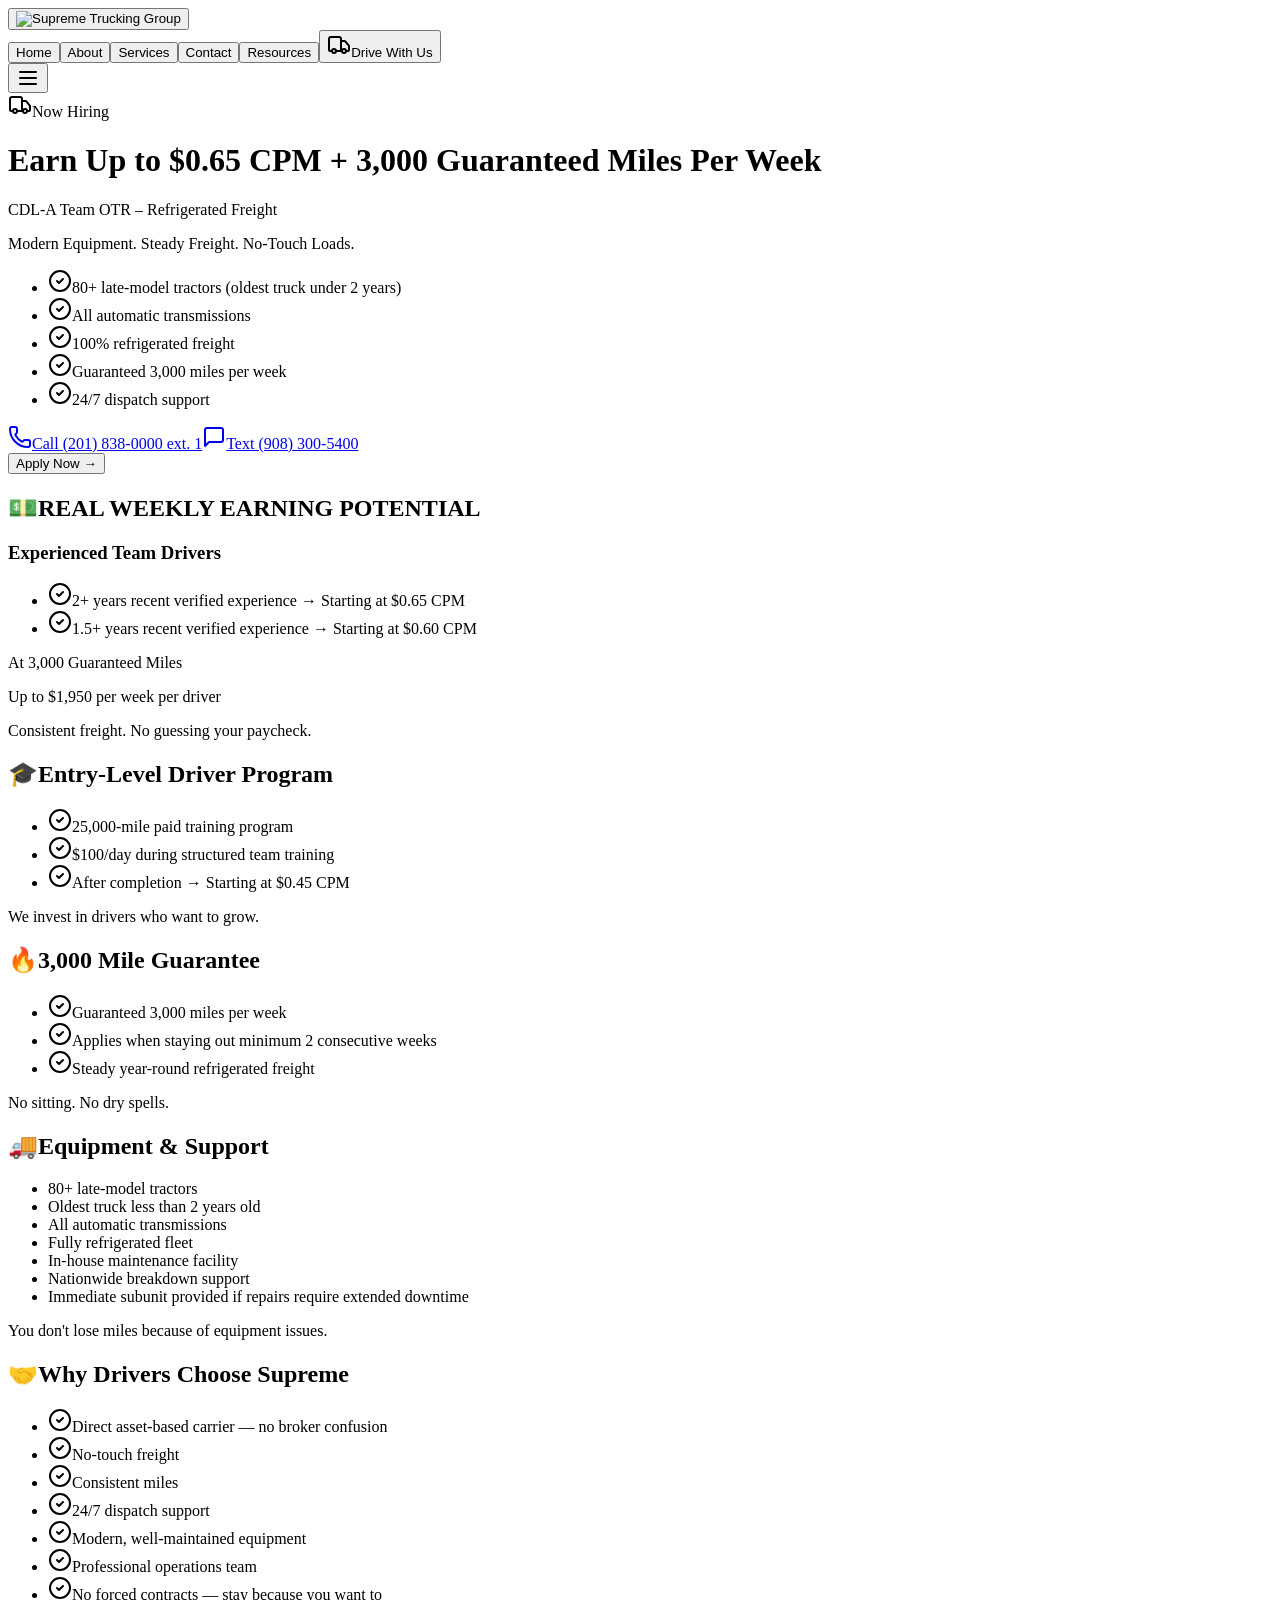
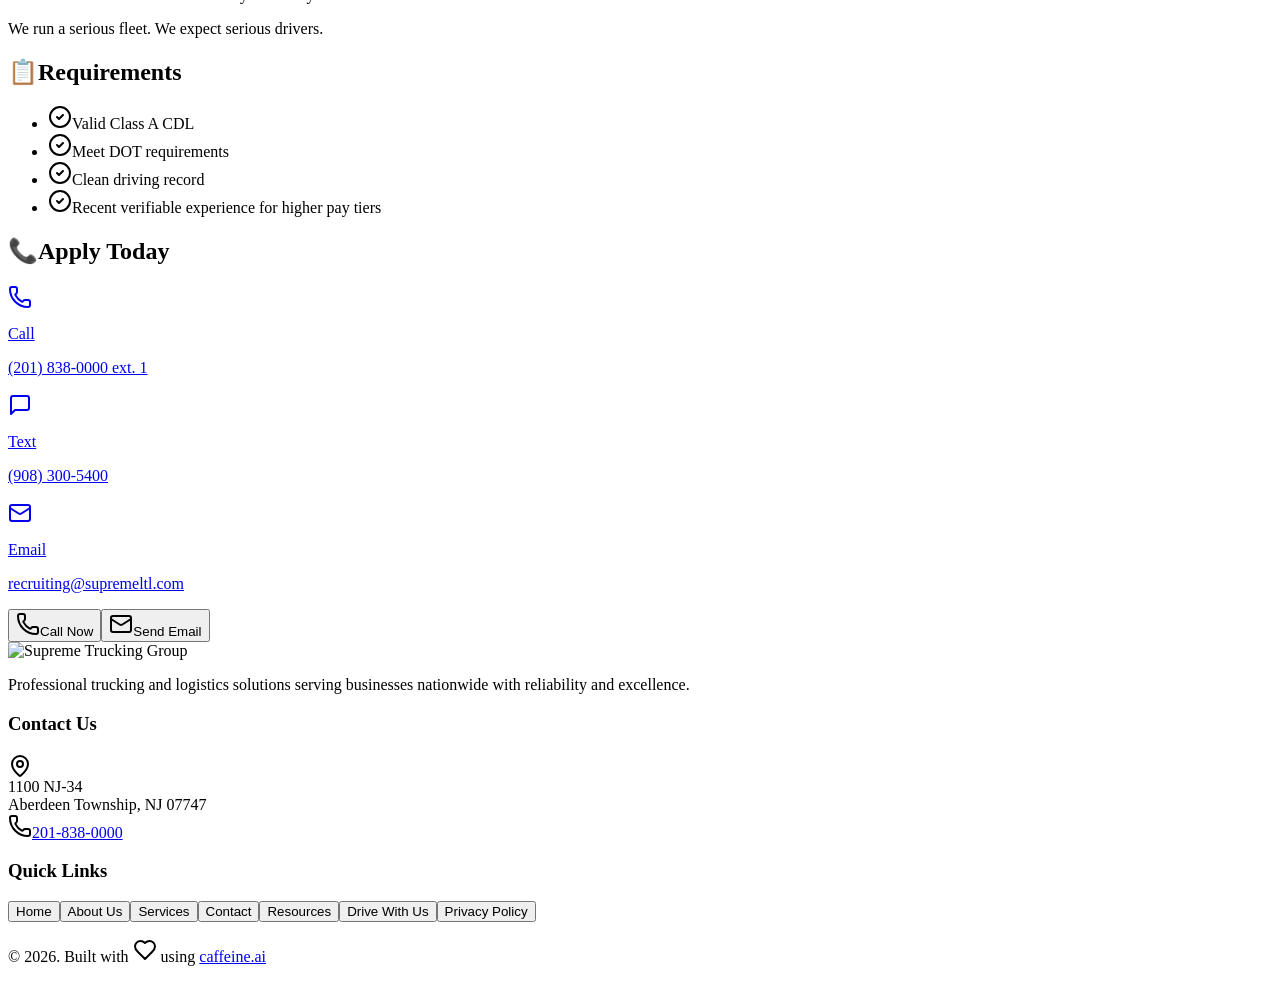
==== SupremeLTL/careers/index.html @ b7b1e4ec "Update index.html" ====
<!-- saved from url=(0049)/careers -->
<html lang="en"><head><meta http-equiv="Content-Type" content="text/html; charset=UTF-8">
        
        <meta name="viewport" content="width=device-width, initial-scale=1.0">
        <title>CDL-A Team OTR Driver Jobs | Supreme Trucking Group</title>
      <script type="module" crossorigin="" src="/drive-with-us_files/index-BeYLG9UZ.js.download"></script>
      <link rel="stylesheet" crossorigin="" href="/drive-with-us_files/index-cB8jgnHc.css">
    <script async="" defer="" src="/drive-with-us_files/umami-script.js.download" data-website-id="c6d905ec-b14b-4749-8429-66c4d7912e6f" data-host-url="https://api-gateway.umami.dev"></script><style type="text/css">:where(html[dir="ltr"]),:where([data-sonner-toaster][dir="ltr"]){--toast-icon-margin-start: -3px;--toast-icon-margin-end: 4px;--toast-svg-margin-start: -1px;--toast-svg-margin-end: 0px;--toast-button-margin-start: auto;--toast-button-margin-end: 0;--toast-close-button-start: 0;--toast-close-button-end: unset;--toast-close-button-transform: translate(-35%, -35%)}:where(html[dir="rtl"]),:where([data-sonner-toaster][dir="rtl"]){--toast-icon-margin-start: 4px;--toast-icon-margin-end: -3px;--toast-svg-margin-start: 0px;--toast-svg-margin-end: -1px;--toast-button-margin-start: 0;--toast-button-margin-end: auto;--toast-close-button-start: unset;--toast-close-button-end: 0;--toast-close-button-transform: translate(35%, -35%)}:where([data-sonner-toaster]){position:fixed;width:var(--width);font-family:ui-sans-serif,system-ui,-apple-system,BlinkMacSystemFont,Segoe UI,Roboto,Helvetica Neue,Arial,Noto Sans,sans-serif,Apple Color Emoji,Segoe UI Emoji,Segoe UI Symbol,Noto Color Emoji;--gray1: hsl(0, 0%, 99%);--gray2: hsl(0, 0%, 97.3%);--gray3: hsl(0, 0%, 95.1%);--gray4: hsl(0, 0%, 93%);--gray5: hsl(0, 0%, 90.9%);--gray6: hsl(0, 0%, 88.7%);--gray7: hsl(0, 0%, 85.8%);--gray8: hsl(0, 0%, 78%);--gray9: hsl(0, 0%, 56.1%);--gray10: hsl(0, 0%, 52.3%);--gray11: hsl(0, 0%, 43.5%);--gray12: hsl(0, 0%, 9%);--border-radius: 8px;box-sizing:border-box;padding:0;margin:0;list-style:none;outline:none;z-index:999999999;transition:transform .4s ease}:where([data-sonner-toaster][data-lifted="true"]){transform:translateY(-10px)}@media (hover: none) and (pointer: coarse){:where([data-sonner-toaster][data-lifted="true"]){transform:none}}:where([data-sonner-toaster][data-x-position="right"]){right:var(--offset-right)}:where([data-sonner-toaster][data-x-position="left"]){left:var(--offset-left)}:where([data-sonner-toaster][data-x-position="center"]){left:50%;transform:translate(-50%)}:where([data-sonner-toaster][data-y-position="top"]){top:var(--offset-top)}:where([data-sonner-toaster][data-y-position="bottom"]){bottom:var(--offset-bottom)}:where([data-sonner-toast]){--y: translateY(100%);--lift-amount: calc(var(--lift) * var(--gap));z-index:var(--z-index);position:absolute;opacity:0;transform:var(--y);filter:blur(0);touch-action:none;transition:transform .4s,opacity .4s,height .4s,box-shadow .2s;box-sizing:border-box;outline:none;overflow-wrap:anywhere}:where([data-sonner-toast][data-styled="true"]){padding:16px;background:var(--normal-bg);border:1px solid var(--normal-border);color:var(--normal-text);border-radius:var(--border-radius);box-shadow:0 4px 12px #0000001a;width:var(--width);font-size:13px;display:flex;align-items:center;gap:6px}:where([data-sonner-toast]:focus-visible){box-shadow:0 4px 12px #0000001a,0 0 0 2px #0003}:where([data-sonner-toast][data-y-position="top"]){top:0;--y: translateY(-100%);--lift: 1;--lift-amount: calc(1 * var(--gap))}:where([data-sonner-toast][data-y-position="bottom"]){bottom:0;--y: translateY(100%);--lift: -1;--lift-amount: calc(var(--lift) * var(--gap))}:where([data-sonner-toast]) :where([data-description]){font-weight:400;line-height:1.4;color:inherit}:where([data-sonner-toast]) :where([data-title]){font-weight:500;line-height:1.5;color:inherit}:where([data-sonner-toast]) :where([data-icon]){display:flex;height:16px;width:16px;position:relative;justify-content:flex-start;align-items:center;flex-shrink:0;margin-left:var(--toast-icon-margin-start);margin-right:var(--toast-icon-margin-end)}:where([data-sonner-toast][data-promise="true"]) :where([data-icon])>svg{opacity:0;transform:scale(.8);transform-origin:center;animation:sonner-fade-in .3s ease forwards}:where([data-sonner-toast]) :where([data-icon])>*{flex-shrink:0}:where([data-sonner-toast]) :where([data-icon]) svg{margin-left:var(--toast-svg-margin-start);margin-right:var(--toast-svg-margin-end)}:where([data-sonner-toast]) :where([data-content]){display:flex;flex-direction:column;gap:2px}[data-sonner-toast][data-styled=true] [data-button]{border-radius:4px;padding-left:8px;padding-right:8px;height:24px;font-size:12px;color:var(--normal-bg);background:var(--normal-text);margin-left:var(--toast-button-margin-start);margin-right:var(--toast-button-margin-end);border:none;cursor:pointer;outline:none;display:flex;align-items:center;flex-shrink:0;transition:opacity .4s,box-shadow .2s}:where([data-sonner-toast]) :where([data-button]):focus-visible{box-shadow:0 0 0 2px #0006}:where([data-sonner-toast]) :where([data-button]):first-of-type{margin-left:var(--toast-button-margin-start);margin-right:var(--toast-button-margin-end)}:where([data-sonner-toast]) :where([data-cancel]){color:var(--normal-text);background:rgba(0,0,0,.08)}:where([data-sonner-toast][data-theme="dark"]) :where([data-cancel]){background:rgba(255,255,255,.3)}:where([data-sonner-toast]) :where([data-close-button]){position:absolute;left:var(--toast-close-button-start);right:var(--toast-close-button-end);top:0;height:20px;width:20px;display:flex;justify-content:center;align-items:center;padding:0;color:var(--gray12);border:1px solid var(--gray4);transform:var(--toast-close-button-transform);border-radius:50%;cursor:pointer;z-index:1;transition:opacity .1s,background .2s,border-color .2s}[data-sonner-toast] [data-close-button]{background:var(--gray1)}:where([data-sonner-toast]) :where([data-close-button]):focus-visible{box-shadow:0 4px 12px #0000001a,0 0 0 2px #0003}:where([data-sonner-toast]) :where([data-disabled="true"]){cursor:not-allowed}:where([data-sonner-toast]):hover :where([data-close-button]):hover{background:var(--gray2);border-color:var(--gray5)}:where([data-sonner-toast][data-swiping="true"]):before{content:"";position:absolute;left:-50%;right:-50%;height:100%;z-index:-1}:where([data-sonner-toast][data-y-position="top"][data-swiping="true"]):before{bottom:50%;transform:scaleY(3) translateY(50%)}:where([data-sonner-toast][data-y-position="bottom"][data-swiping="true"]):before{top:50%;transform:scaleY(3) translateY(-50%)}:where([data-sonner-toast][data-swiping="false"][data-removed="true"]):before{content:"";position:absolute;inset:0;transform:scaleY(2)}:where([data-sonner-toast]):after{content:"";position:absolute;left:0;height:calc(var(--gap) + 1px);bottom:100%;width:100%}:where([data-sonner-toast][data-mounted="true"]){--y: translateY(0);opacity:1}:where([data-sonner-toast][data-expanded="false"][data-front="false"]){--scale: var(--toasts-before) * .05 + 1;--y: translateY(calc(var(--lift-amount) * var(--toasts-before))) scale(calc(-1 * var(--scale)));height:var(--front-toast-height)}:where([data-sonner-toast])>*{transition:opacity .4s}:where([data-sonner-toast][data-expanded="false"][data-front="false"][data-styled="true"])>*{opacity:0}:where([data-sonner-toast][data-visible="false"]){opacity:0;pointer-events:none}:where([data-sonner-toast][data-mounted="true"][data-expanded="true"]){--y: translateY(calc(var(--lift) * var(--offset)));height:var(--initial-height)}:where([data-sonner-toast][data-removed="true"][data-front="true"][data-swipe-out="false"]){--y: translateY(calc(var(--lift) * -100%));opacity:0}:where([data-sonner-toast][data-removed="true"][data-front="false"][data-swipe-out="false"][data-expanded="true"]){--y: translateY(calc(var(--lift) * var(--offset) + var(--lift) * -100%));opacity:0}:where([data-sonner-toast][data-removed="true"][data-front="false"][data-swipe-out="false"][data-expanded="false"]){--y: translateY(40%);opacity:0;transition:transform .5s,opacity .2s}:where([data-sonner-toast][data-removed="true"][data-front="false"]):before{height:calc(var(--initial-height) + 20%)}[data-sonner-toast][data-swiping=true]{transform:var(--y) translateY(var(--swipe-amount-y, 0px)) translate(var(--swipe-amount-x, 0px));transition:none}[data-sonner-toast][data-swiped=true]{user-select:none}[data-sonner-toast][data-swipe-out=true][data-y-position=bottom],[data-sonner-toast][data-swipe-out=true][data-y-position=top]{animation-duration:.2s;animation-timing-function:ease-out;animation-fill-mode:forwards}[data-sonner-toast][data-swipe-out=true][data-swipe-direction=left]{animation-name:swipe-out-left}[data-sonner-toast][data-swipe-out=true][data-swipe-direction=right]{animation-name:swipe-out-right}[data-sonner-toast][data-swipe-out=true][data-swipe-direction=up]{animation-name:swipe-out-up}[data-sonner-toast][data-swipe-out=true][data-swipe-direction=down]{animation-name:swipe-out-down}@keyframes swipe-out-left{0%{transform:var(--y) translate(var(--swipe-amount-x));opacity:1}to{transform:var(--y) translate(calc(var(--swipe-amount-x) - 100%));opacity:0}}@keyframes swipe-out-right{0%{transform:var(--y) translate(var(--swipe-amount-x));opacity:1}to{transform:var(--y) translate(calc(var(--swipe-amount-x) + 100%));opacity:0}}@keyframes swipe-out-up{0%{transform:var(--y) translateY(var(--swipe-amount-y));opacity:1}to{transform:var(--y) translateY(calc(var(--swipe-amount-y) - 100%));opacity:0}}@keyframes swipe-out-down{0%{transform:var(--y) translateY(var(--swipe-amount-y));opacity:1}to{transform:var(--y) translateY(calc(var(--swipe-amount-y) + 100%));opacity:0}}@media (max-width: 600px){[data-sonner-toaster]{position:fixed;right:var(--mobile-offset-right);left:var(--mobile-offset-left);width:100%}[data-sonner-toaster][dir=rtl]{left:calc(var(--mobile-offset-left) * -1)}[data-sonner-toaster] [data-sonner-toast]{left:0;right:0;width:calc(100% - var(--mobile-offset-left) * 2)}[data-sonner-toaster][data-x-position=left]{left:var(--mobile-offset-left)}[data-sonner-toaster][data-y-position=bottom]{bottom:var(--mobile-offset-bottom)}[data-sonner-toaster][data-y-position=top]{top:var(--mobile-offset-top)}[data-sonner-toaster][data-x-position=center]{left:var(--mobile-offset-left);right:var(--mobile-offset-right);transform:none}}[data-sonner-toaster][data-theme=light]{--normal-bg: #fff;--normal-border: var(--gray4);--normal-text: var(--gray12);--success-bg: hsl(143, 85%, 96%);--success-border: hsl(145, 92%, 91%);--success-text: hsl(140, 100%, 27%);--info-bg: hsl(208, 100%, 97%);--info-border: hsl(221, 91%, 91%);--info-text: hsl(210, 92%, 45%);--warning-bg: hsl(49, 100%, 97%);--warning-border: hsl(49, 91%, 91%);--warning-text: hsl(31, 92%, 45%);--error-bg: hsl(359, 100%, 97%);--error-border: hsl(359, 100%, 94%);--error-text: hsl(360, 100%, 45%)}[data-sonner-toaster][data-theme=light] [data-sonner-toast][data-invert=true]{--normal-bg: #000;--normal-border: hsl(0, 0%, 20%);--normal-text: var(--gray1)}[data-sonner-toaster][data-theme=dark] [data-sonner-toast][data-invert=true]{--normal-bg: #fff;--normal-border: var(--gray3);--normal-text: var(--gray12)}[data-sonner-toaster][data-theme=dark]{--normal-bg: #000;--normal-bg-hover: hsl(0, 0%, 12%);--normal-border: hsl(0, 0%, 20%);--normal-border-hover: hsl(0, 0%, 25%);--normal-text: var(--gray1);--success-bg: hsl(150, 100%, 6%);--success-border: hsl(147, 100%, 12%);--success-text: hsl(150, 86%, 65%);--info-bg: hsl(215, 100%, 6%);--info-border: hsl(223, 100%, 12%);--info-text: hsl(216, 87%, 65%);--warning-bg: hsl(64, 100%, 6%);--warning-border: hsl(60, 100%, 12%);--warning-text: hsl(46, 87%, 65%);--error-bg: hsl(358, 76%, 10%);--error-border: hsl(357, 89%, 16%);--error-text: hsl(358, 100%, 81%)}[data-sonner-toaster][data-theme=dark] [data-sonner-toast] [data-close-button]{background:var(--normal-bg);border-color:var(--normal-border);color:var(--normal-text)}[data-sonner-toaster][data-theme=dark] [data-sonner-toast] [data-close-button]:hover{background:var(--normal-bg-hover);border-color:var(--normal-border-hover)}[data-rich-colors=true][data-sonner-toast][data-type=success],[data-rich-colors=true][data-sonner-toast][data-type=success] [data-close-button]{background:var(--success-bg);border-color:var(--success-border);color:var(--success-text)}[data-rich-colors=true][data-sonner-toast][data-type=info],[data-rich-colors=true][data-sonner-toast][data-type=info] [data-close-button]{background:var(--info-bg);border-color:var(--info-border);color:var(--info-text)}[data-rich-colors=true][data-sonner-toast][data-type=warning],[data-rich-colors=true][data-sonner-toast][data-type=warning] [data-close-button]{background:var(--warning-bg);border-color:var(--warning-border);color:var(--warning-text)}[data-rich-colors=true][data-sonner-toast][data-type=error],[data-rich-colors=true][data-sonner-toast][data-type=error] [data-close-button]{background:var(--error-bg);border-color:var(--error-border);color:var(--error-text)}.sonner-loading-wrapper{--size: 16px;height:var(--size);width:var(--size);position:absolute;inset:0;z-index:10}.sonner-loading-wrapper[data-visible=false]{transform-origin:center;animation:sonner-fade-out .2s ease forwards}.sonner-spinner{position:relative;top:50%;left:50%;height:var(--size);width:var(--size)}.sonner-loading-bar{animation:sonner-spin 1.2s linear infinite;background:var(--gray11);border-radius:6px;height:8%;left:-10%;position:absolute;top:-3.9%;width:24%}.sonner-loading-bar:nth-child(1){animation-delay:-1.2s;transform:rotate(.0001deg) translate(146%)}.sonner-loading-bar:nth-child(2){animation-delay:-1.1s;transform:rotate(30deg) translate(146%)}.sonner-loading-bar:nth-child(3){animation-delay:-1s;transform:rotate(60deg) translate(146%)}.sonner-loading-bar:nth-child(4){animation-delay:-.9s;transform:rotate(90deg) translate(146%)}.sonner-loading-bar:nth-child(5){animation-delay:-.8s;transform:rotate(120deg) translate(146%)}.sonner-loading-bar:nth-child(6){animation-delay:-.7s;transform:rotate(150deg) translate(146%)}.sonner-loading-bar:nth-child(7){animation-delay:-.6s;transform:rotate(180deg) translate(146%)}.sonner-loading-bar:nth-child(8){animation-delay:-.5s;transform:rotate(210deg) translate(146%)}.sonner-loading-bar:nth-child(9){animation-delay:-.4s;transform:rotate(240deg) translate(146%)}.sonner-loading-bar:nth-child(10){animation-delay:-.3s;transform:rotate(270deg) translate(146%)}.sonner-loading-bar:nth-child(11){animation-delay:-.2s;transform:rotate(300deg) translate(146%)}.sonner-loading-bar:nth-child(12){animation-delay:-.1s;transform:rotate(330deg) translate(146%)}@keyframes sonner-fade-in{0%{opacity:0;transform:scale(.8)}to{opacity:1;transform:scale(1)}}@keyframes sonner-fade-out{0%{opacity:1;transform:scale(1)}to{opacity:0;transform:scale(.8)}}@keyframes sonner-spin{0%{opacity:1}to{opacity:.15}}@media (prefers-reduced-motion){[data-sonner-toast],[data-sonner-toast]>*,.sonner-loading-bar{transition:none!important;animation:none!important}}.sonner-loader{position:absolute;top:50%;left:50%;transform:translate(-50%,-50%);transform-origin:center;transition:opacity .2s,transform .2s}.sonner-loader[data-visible=false]{opacity:0;transform:scale(.8) translate(-50%,-50%)}
</style><script type="application/ld+json">
{
  "@context": "https://schema.org",
  "@type": "JobPosting",
  "title": "CDL-A Team OTR Driver – Refrigerated Freight",
  "description": "Supreme Trucking Group is hiring CDL-A Team OTR drivers for refrigerated freight routes nationwide. Earn up to $0.65 CPM with 3,000 guaranteed miles per week. No-touch freight.",
  "datePosted": "2026-03-05",
  "validThrough": "2026-06-30T23:59:59-04:00",
  "employmentType": "FULL_TIME",
  "directApply": true,
  "totalJobOpenings": 40,
  "hiringOrganization": {
    "@type": "Organization",
    "name": "Supreme Trucking Group",
    "sameAs": "https://supremeltl.com"
  },
  "jobLocation": {
    "@type": "Place",
    "address": {
      "@type": "PostalAddress",
        "streetAddress": "1100 NJ-34",
        "postalCode": "07747"
      "addressLocality": "Aberdeen Township",
      "addressRegion": "NJ",
      "addressCountry": "US"
    }
  },
  "url": "https://supremeltl.com/careers/",
  "baseSalary": {
    "@type": "MonetaryAmount",
    "currency": "USD",
    "value": {
      "@type": "QuantitativeValue",
      "minValue": 0.45,
      "maxValue": 0.65,
      "unitText": "MILE"
    }
  }
}
</script></head>
    <body>
        <div id="root"><div class="min-h-screen bg-background"><header class="fixed top-0 left-0 right-0 z-50 bg-background/95 backdrop-blur-sm border-b border-border shadow-sm"><div class="max-w-7xl mx-auto px-4 sm:px-6 lg:px-8"><div class="flex items-center justify-between h-16"><button class="flex items-center gap-2 hover:opacity-80 transition-opacity"><img alt="Supreme Trucking Group" class="h-10 w-auto" src="/drive-with-us_files/supreme-trucking-logo-corrected-transparent.dim_300x150.png"></button><nav class="hidden md:flex items-center gap-6"><button class="text-sm font-medium text-foreground hover:text-primary transition-colors">Home</button><button class="text-sm font-medium text-foreground hover:text-primary transition-colors">About</button><button class="text-sm font-medium text-foreground hover:text-primary transition-colors">Services</button><button class="text-sm font-medium text-foreground hover:text-primary transition-colors">Contact</button><button class="text-sm font-medium text-foreground hover:text-primary transition-colors">Resources</button><button class="flex items-center gap-1.5 text-sm font-semibold text-white bg-primary hover:bg-primary/90 transition-colors px-4 py-2 rounded-md"><svg xmlns="http://www.w3.org/2000/svg" width="24" height="24" viewBox="0 0 24 24" fill="none" stroke="currentColor" stroke-width="2" stroke-linecap="round" stroke-linejoin="round" class="lucide lucide-truck h-4 w-4" aria-hidden="true"><path d="M14 18V6a2 2 0 0 0-2-2H4a2 2 0 0 0-2 2v11a1 1 0 0 0 1 1h2"></path><path d="M15 18H9"></path><path d="M19 18h2a1 1 0 0 0 1-1v-3.65a1 1 0 0 0-.22-.624l-3.48-4.35A1 1 0 0 0 17.52 8H14"></path><circle cx="17" cy="18" r="2"></circle><circle cx="7" cy="18" r="2"></circle></svg>Drive With Us</button></nav><button class="md:hidden p-2 rounded-md text-foreground hover:text-primary transition-colors"><svg xmlns="http://www.w3.org/2000/svg" width="24" height="24" viewBox="0 0 24 24" fill="none" stroke="currentColor" stroke-width="2" stroke-linecap="round" stroke-linejoin="round" class="lucide lucide-menu" aria-hidden="true"><path d="M4 12h16"></path><path d="M4 18h16"></path><path d="M4 6h16"></path></svg></button></div></div></header><main><div class="min-h-screen bg-background"><div class="container mx-auto px-4 py-24"><div class="max-w-3xl mx-auto space-y-6"><div class="bg-primary text-primary-foreground rounded-2xl p-8 md:p-12 shadow-lg"><div class="flex items-center gap-2 mb-3"><svg xmlns="http://www.w3.org/2000/svg" width="24" height="24" viewBox="0 0 24 24" fill="none" stroke="currentColor" stroke-width="2" stroke-linecap="round" stroke-linejoin="round" class="lucide lucide-truck w-6 h-6 opacity-80" aria-hidden="true"><path d="M14 18V6a2 2 0 0 0-2-2H4a2 2 0 0 0-2 2v11a1 1 0 0 0 1 1h2"></path><path d="M15 18H9"></path><path d="M19 18h2a1 1 0 0 0 1-1v-3.65a1 1 0 0 0-.22-.624l-3.48-4.35A1 1 0 0 0 17.52 8H14"></path><circle cx="17" cy="18" r="2"></circle><circle cx="7" cy="18" r="2"></circle></svg><span class="text-sm font-semibold uppercase tracking-widest opacity-80">Now Hiring</span></div><h1 class="text-3xl md:text-4xl lg:text-5xl font-extrabold leading-tight mb-3">Earn Up to $0.65 CPM + 3,000 Guaranteed Miles Per Week</h1><p class="text-xl md:text-2xl font-bold opacity-90 mb-2">CDL-A Team OTR – Refrigerated Freight</p><p class="text-base md:text-lg opacity-80 mb-6">Modern Equipment. Steady Freight. No-Touch Loads.</p><ul class="space-y-2 mb-8"><li class="flex items-start gap-3"><svg xmlns="http://www.w3.org/2000/svg" width="24" height="24" viewBox="0 0 24 24" fill="none" stroke="currentColor" stroke-width="2" stroke-linecap="round" stroke-linejoin="round" class="lucide lucide-circle-check w-5 h-5 flex-shrink-0 mt-0.5 opacity-90" aria-hidden="true"><circle cx="12" cy="12" r="10"></circle><path d="m9 12 2 2 4-4"></path></svg><span class="font-medium">80+ late-model tractors (oldest truck under 2 years)</span></li><li class="flex items-start gap-3"><svg xmlns="http://www.w3.org/2000/svg" width="24" height="24" viewBox="0 0 24 24" fill="none" stroke="currentColor" stroke-width="2" stroke-linecap="round" stroke-linejoin="round" class="lucide lucide-circle-check w-5 h-5 flex-shrink-0 mt-0.5 opacity-90" aria-hidden="true"><circle cx="12" cy="12" r="10"></circle><path d="m9 12 2 2 4-4"></path></svg><span class="font-medium">All automatic transmissions</span></li><li class="flex items-start gap-3"><svg xmlns="http://www.w3.org/2000/svg" width="24" height="24" viewBox="0 0 24 24" fill="none" stroke="currentColor" stroke-width="2" stroke-linecap="round" stroke-linejoin="round" class="lucide lucide-circle-check w-5 h-5 flex-shrink-0 mt-0.5 opacity-90" aria-hidden="true"><circle cx="12" cy="12" r="10"></circle><path d="m9 12 2 2 4-4"></path></svg><span class="font-medium">100% refrigerated freight</span></li><li class="flex items-start gap-3"><svg xmlns="http://www.w3.org/2000/svg" width="24" height="24" viewBox="0 0 24 24" fill="none" stroke="currentColor" stroke-width="2" stroke-linecap="round" stroke-linejoin="round" class="lucide lucide-circle-check w-5 h-5 flex-shrink-0 mt-0.5 opacity-90" aria-hidden="true"><circle cx="12" cy="12" r="10"></circle><path d="m9 12 2 2 4-4"></path></svg><span class="font-medium">Guaranteed 3,000 miles per week</span></li><li class="flex items-start gap-3"><svg xmlns="http://www.w3.org/2000/svg" width="24" height="24" viewBox="0 0 24 24" fill="none" stroke="currentColor" stroke-width="2" stroke-linecap="round" stroke-linejoin="round" class="lucide lucide-circle-check w-5 h-5 flex-shrink-0 mt-0.5 opacity-90" aria-hidden="true"><circle cx="12" cy="12" r="10"></circle><path d="m9 12 2 2 4-4"></path></svg><span class="font-medium">24/7 dispatch support</span></li></ul><div class="flex flex-col sm:flex-row gap-3 mb-6"><a href="tel:+12018380000" class="flex items-center gap-2 bg-primary-foreground/10 hover:bg-primary-foreground/20 transition-colors rounded-lg px-4 py-3 font-semibold"><svg xmlns="http://www.w3.org/2000/svg" width="24" height="24" viewBox="0 0 24 24" fill="none" stroke="currentColor" stroke-width="2" stroke-linecap="round" stroke-linejoin="round" class="lucide lucide-phone w-4 h-4" aria-hidden="true"><path d="M13.832 16.568a1 1 0 0 0 1.213-.303l.355-.465A2 2 0 0 1 17 15h3a2 2 0 0 1 2 2v3a2 2 0 0 1-2 2A18 18 0 0 1 2 4a2 2 0 0 1 2-2h3a2 2 0 0 1 2 2v3a2 2 0 0 1-.8 1.6l-.468.351a1 1 0 0 0-.292 1.233 14 14 0 0 0 6.392 6.384"></path></svg>Call (201) 838-0000 ext. 1</a><a href="sms:+19083005400" class="flex items-center gap-2 bg-primary-foreground/10 hover:bg-primary-foreground/20 transition-colors rounded-lg px-4 py-3 font-semibold"><svg xmlns="http://www.w3.org/2000/svg" width="24" height="24" viewBox="0 0 24 24" fill="none" stroke="currentColor" stroke-width="2" stroke-linecap="round" stroke-linejoin="round" class="lucide lucide-message-square w-4 h-4" aria-hidden="true"><path d="M21 15a2 2 0 0 1-2 2H7l-4 4V5a2 2 0 0 1 2-2h14a2 2 0 0 1 2 2z"></path></svg>Text (908) 300-5400</a></div><button data-slot="button" class="inline-flex items-center justify-center gap-2 whitespace-nowrap transition-all disabled:pointer-events-none disabled:opacity-50 [&amp;_svg]:pointer-events-none [&amp;_svg:not([class*=&#39;size-&#39;])]:size-4 shrink-0 [&amp;_svg]:shrink-0 outline-none focus-visible:border-ring focus-visible:ring-ring/50 focus-visible:ring-[3px] aria-invalid:ring-destructive/20 dark:aria-invalid:ring-destructive/40 aria-invalid:border-destructive bg-secondary text-secondary-foreground shadow-xs hover:bg-secondary/80 h-10 rounded-md px-6 has-[&gt;svg]:px-4 font-bold text-base">Apply Now →</button></div><div class="bg-card border border-border rounded-xl p-6 md:p-8 shadow-sm"><h2 class="text-xl md:text-2xl font-bold text-foreground mb-5 flex items-center gap-2"><span aria-hidden="true">💵</span><span>REAL WEEKLY EARNING POTENTIAL</span></h2><div class="space-y-5"><div><h3 class="font-bold text-foreground text-lg mb-3">Experienced Team Drivers</h3><ul class="space-y-2 mb-4"><li class="flex items-start gap-3"><svg xmlns="http://www.w3.org/2000/svg" width="24" height="24" viewBox="0 0 24 24" fill="none" stroke="currentColor" stroke-width="2" stroke-linecap="round" stroke-linejoin="round" class="lucide lucide-circle-check w-5 h-5 text-primary flex-shrink-0 mt-0.5" aria-hidden="true"><circle cx="12" cy="12" r="10"></circle><path d="m9 12 2 2 4-4"></path></svg><span class="text-foreground">2+ years recent verified experience → Starting at $0.65 CPM</span></li><li class="flex items-start gap-3"><svg xmlns="http://www.w3.org/2000/svg" width="24" height="24" viewBox="0 0 24 24" fill="none" stroke="currentColor" stroke-width="2" stroke-linecap="round" stroke-linejoin="round" class="lucide lucide-circle-check w-5 h-5 text-primary flex-shrink-0 mt-0.5" aria-hidden="true"><circle cx="12" cy="12" r="10"></circle><path d="m9 12 2 2 4-4"></path></svg><span class="text-foreground">1.5+ years recent verified experience → Starting at $0.60 CPM</span></li></ul></div><div class="bg-primary/8 border border-primary/20 rounded-lg p-5"><p class="text-sm font-semibold text-primary uppercase tracking-wide mb-2">At 3,000 Guaranteed Miles</p><p class="text-3xl font-extrabold text-foreground mb-1">Up to $1,950 <span class="text-lg font-semibold text-muted-foreground">per week per driver</span></p><p class="text-muted-foreground text-sm mt-2">Consistent freight. No guessing your paycheck.</p></div></div></div><div class="bg-card border border-border rounded-xl p-6 md:p-8 shadow-sm"><h2 class="text-xl md:text-2xl font-bold text-foreground mb-5 flex items-center gap-2"><span aria-hidden="true">🎓</span><span>Entry-Level Driver Program</span></h2><ul class="space-y-3 mb-4"><li class="flex items-start gap-3"><svg xmlns="http://www.w3.org/2000/svg" width="24" height="24" viewBox="0 0 24 24" fill="none" stroke="currentColor" stroke-width="2" stroke-linecap="round" stroke-linejoin="round" class="lucide lucide-circle-check w-5 h-5 text-primary flex-shrink-0 mt-0.5" aria-hidden="true"><circle cx="12" cy="12" r="10"></circle><path d="m9 12 2 2 4-4"></path></svg><span class="text-foreground">25,000-mile paid training program</span></li><li class="flex items-start gap-3"><svg xmlns="http://www.w3.org/2000/svg" width="24" height="24" viewBox="0 0 24 24" fill="none" stroke="currentColor" stroke-width="2" stroke-linecap="round" stroke-linejoin="round" class="lucide lucide-circle-check w-5 h-5 text-primary flex-shrink-0 mt-0.5" aria-hidden="true"><circle cx="12" cy="12" r="10"></circle><path d="m9 12 2 2 4-4"></path></svg><span class="text-foreground">$100/day during structured team training</span></li><li class="flex items-start gap-3"><svg xmlns="http://www.w3.org/2000/svg" width="24" height="24" viewBox="0 0 24 24" fill="none" stroke="currentColor" stroke-width="2" stroke-linecap="round" stroke-linejoin="round" class="lucide lucide-circle-check w-5 h-5 text-primary flex-shrink-0 mt-0.5" aria-hidden="true"><circle cx="12" cy="12" r="10"></circle><path d="m9 12 2 2 4-4"></path></svg><span class="text-foreground">After completion → Starting at $0.45 CPM</span></li></ul><p class="text-muted-foreground italic">We invest in drivers who want to grow.</p></div><div class="bg-card border border-border rounded-xl p-6 md:p-8 shadow-sm"><h2 class="text-xl md:text-2xl font-bold text-foreground mb-5 flex items-center gap-2"><span aria-hidden="true">🔥</span><span>3,000 Mile Guarantee</span></h2><ul class="space-y-3 mb-4"><li class="flex items-start gap-3"><svg xmlns="http://www.w3.org/2000/svg" width="24" height="24" viewBox="0 0 24 24" fill="none" stroke="currentColor" stroke-width="2" stroke-linecap="round" stroke-linejoin="round" class="lucide lucide-circle-check w-5 h-5 text-primary flex-shrink-0 mt-0.5" aria-hidden="true"><circle cx="12" cy="12" r="10"></circle><path d="m9 12 2 2 4-4"></path></svg><span class="text-foreground">Guaranteed 3,000 miles per week</span></li><li class="flex items-start gap-3"><svg xmlns="http://www.w3.org/2000/svg" width="24" height="24" viewBox="0 0 24 24" fill="none" stroke="currentColor" stroke-width="2" stroke-linecap="round" stroke-linejoin="round" class="lucide lucide-circle-check w-5 h-5 text-primary flex-shrink-0 mt-0.5" aria-hidden="true"><circle cx="12" cy="12" r="10"></circle><path d="m9 12 2 2 4-4"></path></svg><span class="text-foreground">Applies when staying out minimum 2 consecutive weeks</span></li><li class="flex items-start gap-3"><svg xmlns="http://www.w3.org/2000/svg" width="24" height="24" viewBox="0 0 24 24" fill="none" stroke="currentColor" stroke-width="2" stroke-linecap="round" stroke-linejoin="round" class="lucide lucide-circle-check w-5 h-5 text-primary flex-shrink-0 mt-0.5" aria-hidden="true"><circle cx="12" cy="12" r="10"></circle><path d="m9 12 2 2 4-4"></path></svg><span class="text-foreground">Steady year-round refrigerated freight</span></li></ul><p class="text-muted-foreground font-medium">No sitting. No dry spells.</p></div><div class="bg-card border border-border rounded-xl p-6 md:p-8 shadow-sm"><h2 class="text-xl md:text-2xl font-bold text-foreground mb-5 flex items-center gap-2"><span aria-hidden="true">🚚</span><span>Equipment &amp; Support</span></h2><ul class="space-y-2 mb-5"><li class="flex items-start gap-3"><span class="mt-2 h-2 w-2 rounded-full bg-primary flex-shrink-0"></span><span class="text-muted-foreground">80+ late-model tractors</span></li><li class="flex items-start gap-3"><span class="mt-2 h-2 w-2 rounded-full bg-primary flex-shrink-0"></span><span class="text-muted-foreground">Oldest truck less than 2 years old</span></li><li class="flex items-start gap-3"><span class="mt-2 h-2 w-2 rounded-full bg-primary flex-shrink-0"></span><span class="text-muted-foreground">All automatic transmissions</span></li><li class="flex items-start gap-3"><span class="mt-2 h-2 w-2 rounded-full bg-primary flex-shrink-0"></span><span class="text-muted-foreground">Fully refrigerated fleet</span></li><li class="flex items-start gap-3"><span class="mt-2 h-2 w-2 rounded-full bg-primary flex-shrink-0"></span><span class="text-muted-foreground">In-house maintenance facility</span></li><li class="flex items-start gap-3"><span class="mt-2 h-2 w-2 rounded-full bg-primary flex-shrink-0"></span><span class="text-muted-foreground">Nationwide breakdown support</span></li><li class="flex items-start gap-3"><span class="mt-2 h-2 w-2 rounded-full bg-primary flex-shrink-0"></span><span class="text-muted-foreground">Immediate subunit provided if repairs require extended downtime</span></li></ul><p class="text-foreground font-semibold">You don't lose miles because of equipment issues.</p></div><div class="bg-card border border-border rounded-xl p-6 md:p-8 shadow-sm"><h2 class="text-xl md:text-2xl font-bold text-foreground mb-5 flex items-center gap-2"><span aria-hidden="true">🤝</span><span>Why Drivers Choose Supreme</span></h2><ul class="space-y-3 mb-4"><li class="flex items-start gap-3"><svg xmlns="http://www.w3.org/2000/svg" width="24" height="24" viewBox="0 0 24 24" fill="none" stroke="currentColor" stroke-width="2" stroke-linecap="round" stroke-linejoin="round" class="lucide lucide-circle-check w-5 h-5 text-primary flex-shrink-0 mt-0.5" aria-hidden="true"><circle cx="12" cy="12" r="10"></circle><path d="m9 12 2 2 4-4"></path></svg><span class="text-foreground">Direct asset-based carrier — no broker confusion</span></li><li class="flex items-start gap-3"><svg xmlns="http://www.w3.org/2000/svg" width="24" height="24" viewBox="0 0 24 24" fill="none" stroke="currentColor" stroke-width="2" stroke-linecap="round" stroke-linejoin="round" class="lucide lucide-circle-check w-5 h-5 text-primary flex-shrink-0 mt-0.5" aria-hidden="true"><circle cx="12" cy="12" r="10"></circle><path d="m9 12 2 2 4-4"></path></svg><span class="text-foreground">No-touch freight</span></li><li class="flex items-start gap-3"><svg xmlns="http://www.w3.org/2000/svg" width="24" height="24" viewBox="0 0 24 24" fill="none" stroke="currentColor" stroke-width="2" stroke-linecap="round" stroke-linejoin="round" class="lucide lucide-circle-check w-5 h-5 text-primary flex-shrink-0 mt-0.5" aria-hidden="true"><circle cx="12" cy="12" r="10"></circle><path d="m9 12 2 2 4-4"></path></svg><span class="text-foreground">Consistent miles</span></li><li class="flex items-start gap-3"><svg xmlns="http://www.w3.org/2000/svg" width="24" height="24" viewBox="0 0 24 24" fill="none" stroke="currentColor" stroke-width="2" stroke-linecap="round" stroke-linejoin="round" class="lucide lucide-circle-check w-5 h-5 text-primary flex-shrink-0 mt-0.5" aria-hidden="true"><circle cx="12" cy="12" r="10"></circle><path d="m9 12 2 2 4-4"></path></svg><span class="text-foreground">24/7 dispatch support</span></li><li class="flex items-start gap-3"><svg xmlns="http://www.w3.org/2000/svg" width="24" height="24" viewBox="0 0 24 24" fill="none" stroke="currentColor" stroke-width="2" stroke-linecap="round" stroke-linejoin="round" class="lucide lucide-circle-check w-5 h-5 text-primary flex-shrink-0 mt-0.5" aria-hidden="true"><circle cx="12" cy="12" r="10"></circle><path d="m9 12 2 2 4-4"></path></svg><span class="text-foreground">Modern, well-maintained equipment</span></li><li class="flex items-start gap-3"><svg xmlns="http://www.w3.org/2000/svg" width="24" height="24" viewBox="0 0 24 24" fill="none" stroke="currentColor" stroke-width="2" stroke-linecap="round" stroke-linejoin="round" class="lucide lucide-circle-check w-5 h-5 text-primary flex-shrink-0 mt-0.5" aria-hidden="true"><circle cx="12" cy="12" r="10"></circle><path d="m9 12 2 2 4-4"></path></svg><span class="text-foreground">Professional operations team</span></li><li class="flex items-start gap-3"><svg xmlns="http://www.w3.org/2000/svg" width="24" height="24" viewBox="0 0 24 24" fill="none" stroke="currentColor" stroke-width="2" stroke-linecap="round" stroke-linejoin="round" class="lucide lucide-circle-check w-5 h-5 text-primary flex-shrink-0 mt-0.5" aria-hidden="true"><circle cx="12" cy="12" r="10"></circle><path d="m9 12 2 2 4-4"></path></svg><span class="text-foreground">No forced contracts — stay because you want to</span></li></ul><p class="text-foreground font-semibold italic border-t border-border pt-4 mt-2">We run a serious fleet. We expect serious drivers.</p></div><div class="bg-card border border-border rounded-xl p-6 md:p-8 shadow-sm"><h2 class="text-xl md:text-2xl font-bold text-foreground mb-5 flex items-center gap-2"><span aria-hidden="true">📋</span><span>Requirements</span></h2><ul class="space-y-3"><li class="flex items-start gap-3"><svg xmlns="http://www.w3.org/2000/svg" width="24" height="24" viewBox="0 0 24 24" fill="none" stroke="currentColor" stroke-width="2" stroke-linecap="round" stroke-linejoin="round" class="lucide lucide-circle-check w-5 h-5 text-primary flex-shrink-0 mt-0.5" aria-hidden="true"><circle cx="12" cy="12" r="10"></circle><path d="m9 12 2 2 4-4"></path></svg><span class="text-foreground">Valid Class A CDL</span></li><li class="flex items-start gap-3"><svg xmlns="http://www.w3.org/2000/svg" width="24" height="24" viewBox="0 0 24 24" fill="none" stroke="currentColor" stroke-width="2" stroke-linecap="round" stroke-linejoin="round" class="lucide lucide-circle-check w-5 h-5 text-primary flex-shrink-0 mt-0.5" aria-hidden="true"><circle cx="12" cy="12" r="10"></circle><path d="m9 12 2 2 4-4"></path></svg><span class="text-foreground">Meet DOT requirements</span></li><li class="flex items-start gap-3"><svg xmlns="http://www.w3.org/2000/svg" width="24" height="24" viewBox="0 0 24 24" fill="none" stroke="currentColor" stroke-width="2" stroke-linecap="round" stroke-linejoin="round" class="lucide lucide-circle-check w-5 h-5 text-primary flex-shrink-0 mt-0.5" aria-hidden="true"><circle cx="12" cy="12" r="10"></circle><path d="m9 12 2 2 4-4"></path></svg><span class="text-foreground">Clean driving record</span></li><li class="flex items-start gap-3"><svg xmlns="http://www.w3.org/2000/svg" width="24" height="24" viewBox="0 0 24 24" fill="none" stroke="currentColor" stroke-width="2" stroke-linecap="round" stroke-linejoin="round" class="lucide lucide-circle-check w-5 h-5 text-primary flex-shrink-0 mt-0.5" aria-hidden="true"><circle cx="12" cy="12" r="10"></circle><path d="m9 12 2 2 4-4"></path></svg><span class="text-foreground">Recent verifiable experience for higher pay tiers</span></li></ul></div><div id="apply-today" class="bg-card border-2 border-primary rounded-xl p-6 md:p-8 shadow-sm"><h2 class="text-xl md:text-2xl font-bold text-foreground mb-6 flex items-center gap-2"><span aria-hidden="true">📞</span><span>Apply Today</span></h2><div class="space-y-4"><a href="tel:+12018380000" class="flex items-center gap-4 text-foreground hover:text-primary transition-colors group"><span class="flex items-center justify-center w-12 h-12 rounded-full bg-primary/10 group-hover:bg-primary/20 transition-colors flex-shrink-0"><svg xmlns="http://www.w3.org/2000/svg" width="24" height="24" viewBox="0 0 24 24" fill="none" stroke="currentColor" stroke-width="2" stroke-linecap="round" stroke-linejoin="round" class="lucide lucide-phone w-5 h-5 text-primary" aria-hidden="true"><path d="M13.832 16.568a1 1 0 0 0 1.213-.303l.355-.465A2 2 0 0 1 17 15h3a2 2 0 0 1 2 2v3a2 2 0 0 1-2 2A18 18 0 0 1 2 4a2 2 0 0 1 2-2h3a2 2 0 0 1 2 2v3a2 2 0 0 1-.8 1.6l-.468.351a1 1 0 0 0-.292 1.233 14 14 0 0 0 6.392 6.384"></path></svg></span><div><p class="text-xs text-muted-foreground uppercase tracking-wide font-medium">Call</p><p class="font-bold text-lg">(201) 838-0000 ext. 1</p></div></a><a href="sms:+19083005400" class="flex items-center gap-4 text-foreground hover:text-primary transition-colors group"><span class="flex items-center justify-center w-12 h-12 rounded-full bg-primary/10 group-hover:bg-primary/20 transition-colors flex-shrink-0"><svg xmlns="http://www.w3.org/2000/svg" width="24" height="24" viewBox="0 0 24 24" fill="none" stroke="currentColor" stroke-width="2" stroke-linecap="round" stroke-linejoin="round" class="lucide lucide-message-square w-5 h-5 text-primary" aria-hidden="true"><path d="M21 15a2 2 0 0 1-2 2H7l-4 4V5a2 2 0 0 1 2-2h14a2 2 0 0 1 2 2z"></path></svg></span><div><p class="text-xs text-muted-foreground uppercase tracking-wide font-medium">Text</p><p class="font-bold text-lg">(908) 300-5400</p></div></a><a href="mailto:recruiting@supremeltl.com" class="flex items-center gap-4 text-foreground hover:text-primary transition-colors group"><span class="flex items-center justify-center w-12 h-12 rounded-full bg-primary/10 group-hover:bg-primary/20 transition-colors flex-shrink-0"><svg xmlns="http://www.w3.org/2000/svg" width="24" height="24" viewBox="0 0 24 24" fill="none" stroke="currentColor" stroke-width="2" stroke-linecap="round" stroke-linejoin="round" class="lucide lucide-mail w-5 h-5 text-primary" aria-hidden="true"><path d="m22 7-8.991 5.727a2 2 0 0 1-2.009 0L2 7"></path><rect x="2" y="4" width="20" height="16" rx="2"></rect></svg></span><div><p class="text-xs text-muted-foreground uppercase tracking-wide font-medium">Email</p><p class="font-bold text-lg">recruiting@supremeltl.com</p></div></a></div><div class="mt-6 pt-6 border-t border-border flex flex-col sm:flex-row gap-3"><a href="tel:+12018380000" class="flex-1"><button data-slot="button" class="inline-flex items-center justify-center gap-2 whitespace-nowrap transition-all disabled:pointer-events-none disabled:opacity-50 [&amp;_svg]:pointer-events-none [&amp;_svg:not([class*=&#39;size-&#39;])]:size-4 shrink-0 [&amp;_svg]:shrink-0 outline-none focus-visible:border-ring focus-visible:ring-ring/50 focus-visible:ring-[3px] aria-invalid:ring-destructive/20 dark:aria-invalid:ring-destructive/40 aria-invalid:border-destructive bg-primary text-primary-foreground shadow-xs hover:bg-primary/90 h-10 rounded-md px-6 has-[&gt;svg]:px-4 w-full font-bold text-base"><svg xmlns="http://www.w3.org/2000/svg" width="24" height="24" viewBox="0 0 24 24" fill="none" stroke="currentColor" stroke-width="2" stroke-linecap="round" stroke-linejoin="round" class="lucide lucide-phone w-4 h-4 mr-2" aria-hidden="true"><path d="M13.832 16.568a1 1 0 0 0 1.213-.303l.355-.465A2 2 0 0 1 17 15h3a2 2 0 0 1 2 2v3a2 2 0 0 1-2 2A18 18 0 0 1 2 4a2 2 0 0 1 2-2h3a2 2 0 0 1 2 2v3a2 2 0 0 1-.8 1.6l-.468.351a1 1 0 0 0-.292 1.233 14 14 0 0 0 6.392 6.384"></path></svg>Call Now</button></a><a href="mailto:recruiting@supremeltl.com" class="flex-1"><button data-slot="button" class="inline-flex items-center justify-center gap-2 whitespace-nowrap transition-all disabled:pointer-events-none disabled:opacity-50 [&amp;_svg]:pointer-events-none [&amp;_svg:not([class*=&#39;size-&#39;])]:size-4 shrink-0 [&amp;_svg]:shrink-0 outline-none focus-visible:border-ring focus-visible:ring-ring/50 focus-visible:ring-[3px] aria-invalid:ring-destructive/20 dark:aria-invalid:ring-destructive/40 aria-invalid:border-destructive border bg-background shadow-xs hover:bg-accent hover:text-accent-foreground dark:bg-input/30 dark:border-input dark:hover:bg-input/50 h-10 rounded-md px-6 has-[&gt;svg]:px-4 w-full font-bold text-base"><svg xmlns="http://www.w3.org/2000/svg" width="24" height="24" viewBox="0 0 24 24" fill="none" stroke="currentColor" stroke-width="2" stroke-linecap="round" stroke-linejoin="round" class="lucide lucide-mail w-4 h-4 mr-2" aria-hidden="true"><path d="m22 7-8.991 5.727a2 2 0 0 1-2.009 0L2 7"></path><rect x="2" y="4" width="20" height="16" rx="2"></rect></svg>Send Email</button></a></div></div></div></div></div></main><footer class="bg-primary text-white py-12"><div class="container mx-auto px-4"><div class="max-w-6xl mx-auto"><div class="grid md:grid-cols-3 gap-8 mb-8"><div><img alt="Supreme Trucking Group" class="h-12 w-auto mb-4 brightness-0 invert" src="./drive-with-us_files/supreme-trucking-logo-corrected-transparent.dim_300x150.png"><p class="text-white/80 text-sm">Professional trucking and logistics solutions serving businesses nationwide with reliability and excellence.</p></div><div><h3 class="font-semibold text-lg mb-4">Contact Us</h3><div class="space-y-3"><div class="flex items-start space-x-2"><svg xmlns="http://www.w3.org/2000/svg" width="24" height="24" viewBox="0 0 24 24" fill="none" stroke="currentColor" stroke-width="2" stroke-linecap="round" stroke-linejoin="round" class="lucide lucide-map-pin h-5 w-5 flex-shrink-0 mt-0.5" aria-hidden="true"><path d="M20 10c0 4.993-5.539 10.193-7.399 11.799a1 1 0 0 1-1.202 0C9.539 20.193 4 14.993 4 10a8 8 0 0 1 16 0"></path><circle cx="12" cy="10" r="3"></circle></svg><div class="text-sm text-white/80">1100 NJ-34<br>Aberdeen Township, NJ 07747</div></div><div class="flex items-center space-x-2"><svg xmlns="http://www.w3.org/2000/svg" width="24" height="24" viewBox="0 0 24 24" fill="none" stroke="currentColor" stroke-width="2" stroke-linecap="round" stroke-linejoin="round" class="lucide lucide-phone h-5 w-5 flex-shrink-0" aria-hidden="true"><path d="M13.832 16.568a1 1 0 0 0 1.213-.303l.355-.465A2 2 0 0 1 17 15h3a2 2 0 0 1 2 2v3a2 2 0 0 1-2 2A18 18 0 0 1 2 4a2 2 0 0 1 2-2h3a2 2 0 0 1 2 2v3a2 2 0 0 1-.8 1.6l-.468.351a1 1 0 0 0-.292 1.233 14 14 0 0 0 6.392 6.384"></path></svg><a href="tel:2018380000" class="text-sm text-white/80 hover:text-white transition-colors">201-838-0000</a></div></div></div><div><h3 class="font-semibold text-lg mb-4">Quick Links</h3><div class="space-y-2"><button class="block text-sm text-white/80 hover:text-white transition-colors text-left">Home</button><button class="block text-sm text-white/80 hover:text-white transition-colors text-left">About Us</button><button class="block text-sm text-white/80 hover:text-white transition-colors text-left">Services</button><button class="block text-sm text-white/80 hover:text-white transition-colors text-left">Contact</button><button class="block text-sm text-white/80 hover:text-white transition-colors text-left">Resources</button><button class="block text-sm font-semibold text-white hover:text-white/80 transition-colors text-left">Drive With Us</button><button class="block text-sm text-white/80 hover:text-white transition-colors text-left">Privacy Policy</button></div></div></div><div class="border-t border-white/20 pt-8 text-center"><p class="text-sm text-white/80 flex items-center justify-center gap-1 flex-wrap">© 2026. Built with <svg xmlns="http://www.w3.org/2000/svg" width="24" height="24" viewBox="0 0 24 24" fill="none" stroke="currentColor" stroke-width="2" stroke-linecap="round" stroke-linejoin="round" class="lucide lucide-heart h-4 w-4 text-white fill-white" aria-hidden="true"><path d="M19 14c1.49-1.46 3-3.21 3-5.5A5.5 5.5 0 0 0 16.5 3c-1.76 0-3 .5-4.5 2-1.5-1.5-2.74-2-4.5-2A5.5 5.5 0 0 0 2 8.5c0 2.3 1.5 4.05 3 5.5l7 7Z"></path></svg> using <a href="https://caffeine.ai/?utm_source=Caffeine-footer&amp;utm_medium=referral&amp;utm_content=supreme-trucking-7kv.caffeine.xyz" target="_blank" rel="noopener noreferrer" class="hover:text-white transition-colors underline">caffeine.ai</a></p></div></div></div></footer></div><section aria-label="Notifications alt+T" tabindex="-1" aria-live="polite" aria-relevant="additions text" aria-atomic="false"></section></div>
    
</body></html>
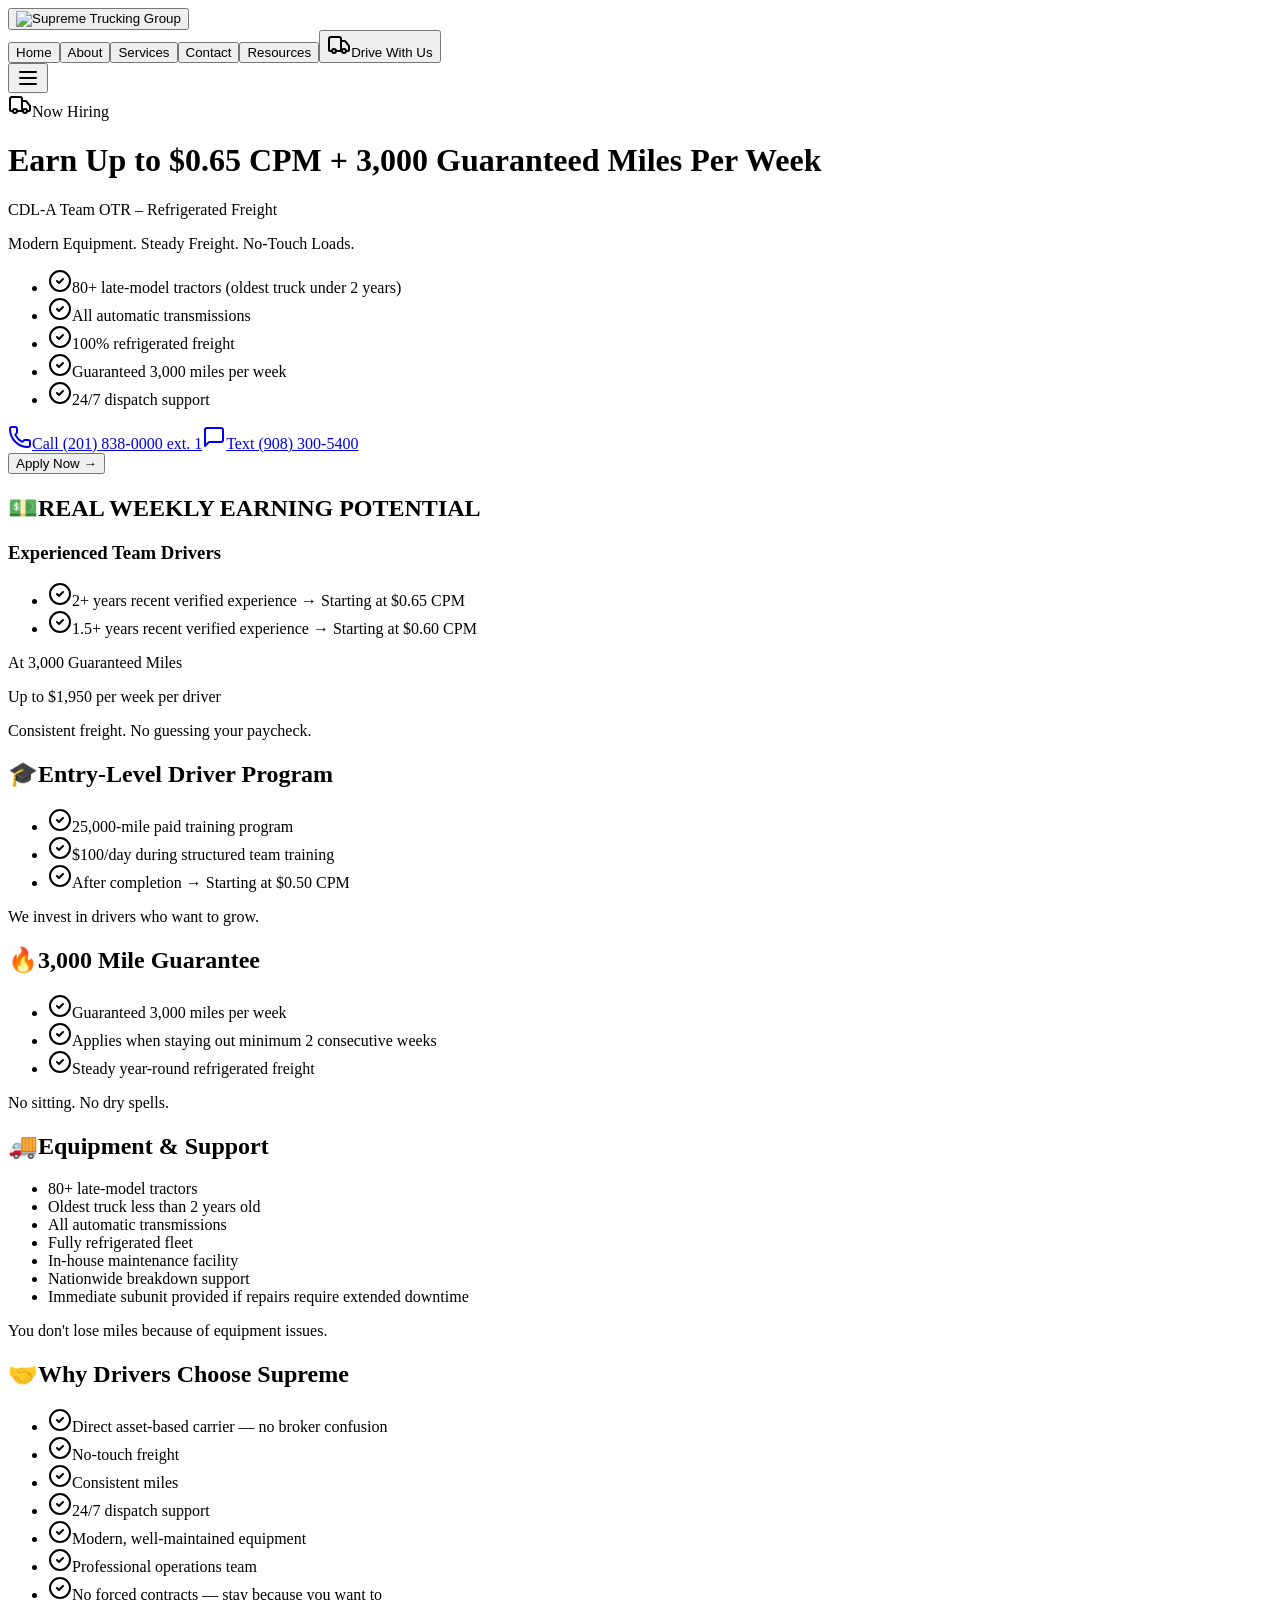
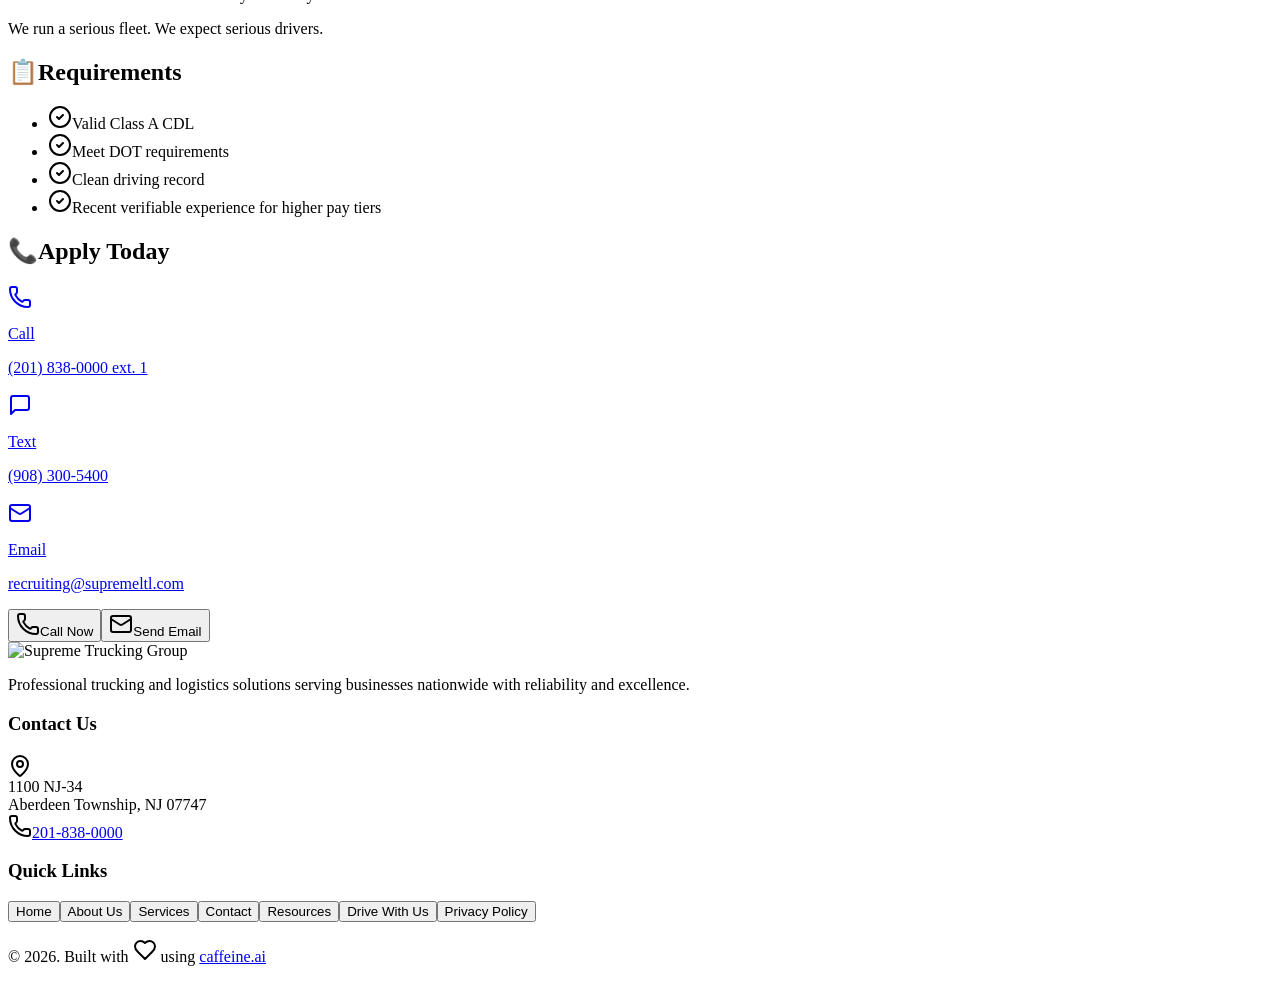
==== commit ae0f614d: "Update index.html" ====
--- a/SupremeLTL/careers/index.html
+++ b/SupremeLTL/careers/index.html
@@ -7,17 +7,30 @@
       <script type="module" crossorigin="" src="/drive-with-us_files/index-BeYLG9UZ.js.download"></script>
       <link rel="stylesheet" crossorigin="" href="/drive-with-us_files/index-cB8jgnHc.css">
     <script async="" defer="" src="/drive-with-us_files/umami-script.js.download" data-website-id="c6d905ec-b14b-4749-8429-66c4d7912e6f" data-host-url="https://api-gateway.umami.dev"></script><style type="text/css">:where(html[dir="ltr"]),:where([data-sonner-toaster][dir="ltr"]){--toast-icon-margin-start: -3px;--toast-icon-margin-end: 4px;--toast-svg-margin-start: -1px;--toast-svg-margin-end: 0px;--toast-button-margin-start: auto;--toast-button-margin-end: 0;--toast-close-button-start: 0;--toast-close-button-end: unset;--toast-close-button-transform: translate(-35%, -35%)}:where(html[dir="rtl"]),:where([data-sonner-toaster][dir="rtl"]){--toast-icon-margin-start: 4px;--toast-icon-margin-end: -3px;--toast-svg-margin-start: 0px;--toast-svg-margin-end: -1px;--toast-button-margin-start: 0;--toast-button-margin-end: auto;--toast-close-button-start: unset;--toast-close-button-end: 0;--toast-close-button-transform: translate(35%, -35%)}:where([data-sonner-toaster]){position:fixed;width:var(--width);font-family:ui-sans-serif,system-ui,-apple-system,BlinkMacSystemFont,Segoe UI,Roboto,Helvetica Neue,Arial,Noto Sans,sans-serif,Apple Color Emoji,Segoe UI Emoji,Segoe UI Symbol,Noto Color Emoji;--gray1: hsl(0, 0%, 99%);--gray2: hsl(0, 0%, 97.3%);--gray3: hsl(0, 0%, 95.1%);--gray4: hsl(0, 0%, 93%);--gray5: hsl(0, 0%, 90.9%);--gray6: hsl(0, 0%, 88.7%);--gray7: hsl(0, 0%, 85.8%);--gray8: hsl(0, 0%, 78%);--gray9: hsl(0, 0%, 56.1%);--gray10: hsl(0, 0%, 52.3%);--gray11: hsl(0, 0%, 43.5%);--gray12: hsl(0, 0%, 9%);--border-radius: 8px;box-sizing:border-box;padding:0;margin:0;list-style:none;outline:none;z-index:999999999;transition:transform .4s ease}:where([data-sonner-toaster][data-lifted="true"]){transform:translateY(-10px)}@media (hover: none) and (pointer: coarse){:where([data-sonner-toaster][data-lifted="true"]){transform:none}}:where([data-sonner-toaster][data-x-position="right"]){right:var(--offset-right)}:where([data-sonner-toaster][data-x-position="left"]){left:var(--offset-left)}:where([data-sonner-toaster][data-x-position="center"]){left:50%;transform:translate(-50%)}:where([data-sonner-toaster][data-y-position="top"]){top:var(--offset-top)}:where([data-sonner-toaster][data-y-position="bottom"]){bottom:var(--offset-bottom)}:where([data-sonner-toast]){--y: translateY(100%);--lift-amount: calc(var(--lift) * var(--gap));z-index:var(--z-index);position:absolute;opacity:0;transform:var(--y);filter:blur(0);touch-action:none;transition:transform .4s,opacity .4s,height .4s,box-shadow .2s;box-sizing:border-box;outline:none;overflow-wrap:anywhere}:where([data-sonner-toast][data-styled="true"]){padding:16px;background:var(--normal-bg);border:1px solid var(--normal-border);color:var(--normal-text);border-radius:var(--border-radius);box-shadow:0 4px 12px #0000001a;width:var(--width);font-size:13px;display:flex;align-items:center;gap:6px}:where([data-sonner-toast]:focus-visible){box-shadow:0 4px 12px #0000001a,0 0 0 2px #0003}:where([data-sonner-toast][data-y-position="top"]){top:0;--y: translateY(-100%);--lift: 1;--lift-amount: calc(1 * var(--gap))}:where([data-sonner-toast][data-y-position="bottom"]){bottom:0;--y: translateY(100%);--lift: -1;--lift-amount: calc(var(--lift) * var(--gap))}:where([data-sonner-toast]) :where([data-description]){font-weight:400;line-height:1.4;color:inherit}:where([data-sonner-toast]) :where([data-title]){font-weight:500;line-height:1.5;color:inherit}:where([data-sonner-toast]) :where([data-icon]){display:flex;height:16px;width:16px;position:relative;justify-content:flex-start;align-items:center;flex-shrink:0;margin-left:var(--toast-icon-margin-start);margin-right:var(--toast-icon-margin-end)}:where([data-sonner-toast][data-promise="true"]) :where([data-icon])>svg{opacity:0;transform:scale(.8);transform-origin:center;animation:sonner-fade-in .3s ease forwards}:where([data-sonner-toast]) :where([data-icon])>*{flex-shrink:0}:where([data-sonner-toast]) :where([data-icon]) svg{margin-left:var(--toast-svg-margin-start);margin-right:var(--toast-svg-margin-end)}:where([data-sonner-toast]) :where([data-content]){display:flex;flex-direction:column;gap:2px}[data-sonner-toast][data-styled=true] [data-button]{border-radius:4px;padding-left:8px;padding-right:8px;height:24px;font-size:12px;color:var(--normal-bg);background:var(--normal-text);margin-left:var(--toast-button-margin-start);margin-right:var(--toast-button-margin-end);border:none;cursor:pointer;outline:none;display:flex;align-items:center;flex-shrink:0;transition:opacity .4s,box-shadow .2s}:where([data-sonner-toast]) :where([data-button]):focus-visible{box-shadow:0 0 0 2px #0006}:where([data-sonner-toast]) :where([data-button]):first-of-type{margin-left:var(--toast-button-margin-start);margin-right:var(--toast-button-margin-end)}:where([data-sonner-toast]) :where([data-cancel]){color:var(--normal-text);background:rgba(0,0,0,.08)}:where([data-sonner-toast][data-theme="dark"]) :where([data-cancel]){background:rgba(255,255,255,.3)}:where([data-sonner-toast]) :where([data-close-button]){position:absolute;left:var(--toast-close-button-start);right:var(--toast-close-button-end);top:0;height:20px;width:20px;display:flex;justify-content:center;align-items:center;padding:0;color:var(--gray12);border:1px solid var(--gray4);transform:var(--toast-close-button-transform);border-radius:50%;cursor:pointer;z-index:1;transition:opacity .1s,background .2s,border-color .2s}[data-sonner-toast] [data-close-button]{background:var(--gray1)}:where([data-sonner-toast]) :where([data-close-button]):focus-visible{box-shadow:0 4px 12px #0000001a,0 0 0 2px #0003}:where([data-sonner-toast]) :where([data-disabled="true"]){cursor:not-allowed}:where([data-sonner-toast]):hover :where([data-close-button]):hover{background:var(--gray2);border-color:var(--gray5)}:where([data-sonner-toast][data-swiping="true"]):before{content:"";position:absolute;left:-50%;right:-50%;height:100%;z-index:-1}:where([data-sonner-toast][data-y-position="top"][data-swiping="true"]):before{bottom:50%;transform:scaleY(3) translateY(50%)}:where([data-sonner-toast][data-y-position="bottom"][data-swiping="true"]):before{top:50%;transform:scaleY(3) translateY(-50%)}:where([data-sonner-toast][data-swiping="false"][data-removed="true"]):before{content:"";position:absolute;inset:0;transform:scaleY(2)}:where([data-sonner-toast]):after{content:"";position:absolute;left:0;height:calc(var(--gap) + 1px);bottom:100%;width:100%}:where([data-sonner-toast][data-mounted="true"]){--y: translateY(0);opacity:1}:where([data-sonner-toast][data-expanded="false"][data-front="false"]){--scale: var(--toasts-before) * .05 + 1;--y: translateY(calc(var(--lift-amount) * var(--toasts-before))) scale(calc(-1 * var(--scale)));height:var(--front-toast-height)}:where([data-sonner-toast])>*{transition:opacity .4s}:where([data-sonner-toast][data-expanded="false"][data-front="false"][data-styled="true"])>*{opacity:0}:where([data-sonner-toast][data-visible="false"]){opacity:0;pointer-events:none}:where([data-sonner-toast][data-mounted="true"][data-expanded="true"]){--y: translateY(calc(var(--lift) * var(--offset)));height:var(--initial-height)}:where([data-sonner-toast][data-removed="true"][data-front="true"][data-swipe-out="false"]){--y: translateY(calc(var(--lift) * -100%));opacity:0}:where([data-sonner-toast][data-removed="true"][data-front="false"][data-swipe-out="false"][data-expanded="true"]){--y: translateY(calc(var(--lift) * var(--offset) + var(--lift) * -100%));opacity:0}:where([data-sonner-toast][data-removed="true"][data-front="false"][data-swipe-out="false"][data-expanded="false"]){--y: translateY(40%);opacity:0;transition:transform .5s,opacity .2s}:where([data-sonner-toast][data-removed="true"][data-front="false"]):before{height:calc(var(--initial-height) + 20%)}[data-sonner-toast][data-swiping=true]{transform:var(--y) translateY(var(--swipe-amount-y, 0px)) translate(var(--swipe-amount-x, 0px));transition:none}[data-sonner-toast][data-swiped=true]{user-select:none}[data-sonner-toast][data-swipe-out=true][data-y-position=bottom],[data-sonner-toast][data-swipe-out=true][data-y-position=top]{animation-duration:.2s;animation-timing-function:ease-out;animation-fill-mode:forwards}[data-sonner-toast][data-swipe-out=true][data-swipe-direction=left]{animation-name:swipe-out-left}[data-sonner-toast][data-swipe-out=true][data-swipe-direction=right]{animation-name:swipe-out-right}[data-sonner-toast][data-swipe-out=true][data-swipe-direction=up]{animation-name:swipe-out-up}[data-sonner-toast][data-swipe-out=true][data-swipe-direction=down]{animation-name:swipe-out-down}@keyframes swipe-out-left{0%{transform:var(--y) translate(var(--swipe-amount-x));opacity:1}to{transform:var(--y) translate(calc(var(--swipe-amount-x) - 100%));opacity:0}}@keyframes swipe-out-right{0%{transform:var(--y) translate(var(--swipe-amount-x));opacity:1}to{transform:var(--y) translate(calc(var(--swipe-amount-x) + 100%));opacity:0}}@keyframes swipe-out-up{0%{transform:var(--y) translateY(var(--swipe-amount-y));opacity:1}to{transform:var(--y) translateY(calc(var(--swipe-amount-y) - 100%));opacity:0}}@keyframes swipe-out-down{0%{transform:var(--y) translateY(var(--swipe-amount-y));opacity:1}to{transform:var(--y) translateY(calc(var(--swipe-amount-y) + 100%));opacity:0}}@media (max-width: 600px){[data-sonner-toaster]{position:fixed;right:var(--mobile-offset-right);left:var(--mobile-offset-left);width:100%}[data-sonner-toaster][dir=rtl]{left:calc(var(--mobile-offset-left) * -1)}[data-sonner-toaster] [data-sonner-toast]{left:0;right:0;width:calc(100% - var(--mobile-offset-left) * 2)}[data-sonner-toaster][data-x-position=left]{left:var(--mobile-offset-left)}[data-sonner-toaster][data-y-position=bottom]{bottom:var(--mobile-offset-bottom)}[data-sonner-toaster][data-y-position=top]{top:var(--mobile-offset-top)}[data-sonner-toaster][data-x-position=center]{left:var(--mobile-offset-left);right:var(--mobile-offset-right);transform:none}}[data-sonner-toaster][data-theme=light]{--normal-bg: #fff;--normal-border: var(--gray4);--normal-text: var(--gray12);--success-bg: hsl(143, 85%, 96%);--success-border: hsl(145, 92%, 91%);--success-text: hsl(140, 100%, 27%);--info-bg: hsl(208, 100%, 97%);--info-border: hsl(221, 91%, 91%);--info-text: hsl(210, 92%, 45%);--warning-bg: hsl(49, 100%, 97%);--warning-border: hsl(49, 91%, 91%);--warning-text: hsl(31, 92%, 45%);--error-bg: hsl(359, 100%, 97%);--error-border: hsl(359, 100%, 94%);--error-text: hsl(360, 100%, 45%)}[data-sonner-toaster][data-theme=light] [data-sonner-toast][data-invert=true]{--normal-bg: #000;--normal-border: hsl(0, 0%, 20%);--normal-text: var(--gray1)}[data-sonner-toaster][data-theme=dark] [data-sonner-toast][data-invert=true]{--normal-bg: #fff;--normal-border: var(--gray3);--normal-text: var(--gray12)}[data-sonner-toaster][data-theme=dark]{--normal-bg: #000;--normal-bg-hover: hsl(0, 0%, 12%);--normal-border: hsl(0, 0%, 20%);--normal-border-hover: hsl(0, 0%, 25%);--normal-text: var(--gray1);--success-bg: hsl(150, 100%, 6%);--success-border: hsl(147, 100%, 12%);--success-text: hsl(150, 86%, 65%);--info-bg: hsl(215, 100%, 6%);--info-border: hsl(223, 100%, 12%);--info-text: hsl(216, 87%, 65%);--warning-bg: hsl(64, 100%, 6%);--warning-border: hsl(60, 100%, 12%);--warning-text: hsl(46, 87%, 65%);--error-bg: hsl(358, 76%, 10%);--error-border: hsl(357, 89%, 16%);--error-text: hsl(358, 100%, 81%)}[data-sonner-toaster][data-theme=dark] [data-sonner-toast] [data-close-button]{background:var(--normal-bg);border-color:var(--normal-border);color:var(--normal-text)}[data-sonner-toaster][data-theme=dark] [data-sonner-toast] [data-close-button]:hover{background:var(--normal-bg-hover);border-color:var(--normal-border-hover)}[data-rich-colors=true][data-sonner-toast][data-type=success],[data-rich-colors=true][data-sonner-toast][data-type=success] [data-close-button]{background:var(--success-bg);border-color:var(--success-border);color:var(--success-text)}[data-rich-colors=true][data-sonner-toast][data-type=info],[data-rich-colors=true][data-sonner-toast][data-type=info] [data-close-button]{background:var(--info-bg);border-color:var(--info-border);color:var(--info-text)}[data-rich-colors=true][data-sonner-toast][data-type=warning],[data-rich-colors=true][data-sonner-toast][data-type=warning] [data-close-button]{background:var(--warning-bg);border-color:var(--warning-border);color:var(--warning-text)}[data-rich-colors=true][data-sonner-toast][data-type=error],[data-rich-colors=true][data-sonner-toast][data-type=error] [data-close-button]{background:var(--error-bg);border-color:var(--error-border);color:var(--error-text)}.sonner-loading-wrapper{--size: 16px;height:var(--size);width:var(--size);position:absolute;inset:0;z-index:10}.sonner-loading-wrapper[data-visible=false]{transform-origin:center;animation:sonner-fade-out .2s ease forwards}.sonner-spinner{position:relative;top:50%;left:50%;height:var(--size);width:var(--size)}.sonner-loading-bar{animation:sonner-spin 1.2s linear infinite;background:var(--gray11);border-radius:6px;height:8%;left:-10%;position:absolute;top:-3.9%;width:24%}.sonner-loading-bar:nth-child(1){animation-delay:-1.2s;transform:rotate(.0001deg) translate(146%)}.sonner-loading-bar:nth-child(2){animation-delay:-1.1s;transform:rotate(30deg) translate(146%)}.sonner-loading-bar:nth-child(3){animation-delay:-1s;transform:rotate(60deg) translate(146%)}.sonner-loading-bar:nth-child(4){animation-delay:-.9s;transform:rotate(90deg) translate(146%)}.sonner-loading-bar:nth-child(5){animation-delay:-.8s;transform:rotate(120deg) translate(146%)}.sonner-loading-bar:nth-child(6){animation-delay:-.7s;transform:rotate(150deg) translate(146%)}.sonner-loading-bar:nth-child(7){animation-delay:-.6s;transform:rotate(180deg) translate(146%)}.sonner-loading-bar:nth-child(8){animation-delay:-.5s;transform:rotate(210deg) translate(146%)}.sonner-loading-bar:nth-child(9){animation-delay:-.4s;transform:rotate(240deg) translate(146%)}.sonner-loading-bar:nth-child(10){animation-delay:-.3s;transform:rotate(270deg) translate(146%)}.sonner-loading-bar:nth-child(11){animation-delay:-.2s;transform:rotate(300deg) translate(146%)}.sonner-loading-bar:nth-child(12){animation-delay:-.1s;transform:rotate(330deg) translate(146%)}@keyframes sonner-fade-in{0%{opacity:0;transform:scale(.8)}to{opacity:1;transform:scale(1)}}@keyframes sonner-fade-out{0%{opacity:1;transform:scale(1)}to{opacity:0;transform:scale(.8)}}@keyframes sonner-spin{0%{opacity:1}to{opacity:.15}}@media (prefers-reduced-motion){[data-sonner-toast],[data-sonner-toast]>*,.sonner-loading-bar{transition:none!important;animation:none!important}}.sonner-loader{position:absolute;top:50%;left:50%;transform:translate(-50%,-50%);transform-origin:center;transition:opacity .2s,transform .2s}.sonner-loader[data-visible=false]{opacity:0;transform:scale(.8) translate(-50%,-50%)}
-</style><script type="application/ld+json">
+</style>
+<script type="application/ld+json">
 {
   "@context": "https://schema.org",
   "@type": "JobPosting",
   "title": "CDL-A Team OTR Driver – Refrigerated Freight",
-  "description": "Supreme Trucking Group is hiring CDL-A Team OTR drivers for refrigerated freight routes nationwide. Earn up to $0.65 CPM with 3,000 guaranteed miles per week. No-touch freight.",
+  "description": "<p>Supreme Trucking Group is hiring CDL-A TEAM OTR drivers for refrigerated freight routes nationwide.</p><p>Earn $0.50–$0.65 CPM with 3,000 guaranteed miles per week. No-touch freight.</p>",
   "datePosted": "2026-03-05",
   "validThrough": "2026-06-30T23:59:59-04:00",
   "employmentType": "FULL_TIME",
   "directApply": true,
   "totalJobOpenings": 40,
+
+  "baseSalary": {
+    "@type": "MonetaryAmount",
+    "currency": "USD",
+    "value": {
+      "@type": "QuantitativeValue",
+      "minValue": 0.50,
+      "maxValue": 0.65,
+      "unitText": "MILE"
+    }
+  },
+
   "hiringOrganization": {
     "@type": "Organization",
     "name": "Supreme Trucking Group",
@@ -27,27 +40,18 @@
     "@type": "Place",
     "address": {
       "@type": "PostalAddress",
-        "streetAddress": "1100 NJ-34",
-        "postalCode": "07747"
+      "streetAddress": "1100 NJ-34",
+      "postalCode": "07747",
       "addressLocality": "Aberdeen Township",
       "addressRegion": "NJ",
       "addressCountry": "US"
     }
   },
-  "url": "https://supremeltl.com/careers/",
-  "baseSalary": {
-    "@type": "MonetaryAmount",
-    "currency": "USD",
-    "value": {
-      "@type": "QuantitativeValue",
-      "minValue": 0.45,
-      "maxValue": 0.65,
-      "unitText": "MILE"
-    }
-  }
+  "url": "https://supremeltl.com/careers/"
 }
-</script></head>
+</script>
+</head>
     <body>
-        <div id="root"><div class="min-h-screen bg-background"><header class="fixed top-0 left-0 right-0 z-50 bg-background/95 backdrop-blur-sm border-b border-border shadow-sm"><div class="max-w-7xl mx-auto px-4 sm:px-6 lg:px-8"><div class="flex items-center justify-between h-16"><button class="flex items-center gap-2 hover:opacity-80 transition-opacity"><img alt="Supreme Trucking Group" class="h-10 w-auto" src="/drive-with-us_files/supreme-trucking-logo-corrected-transparent.dim_300x150.png"></button><nav class="hidden md:flex items-center gap-6"><button class="text-sm font-medium text-foreground hover:text-primary transition-colors">Home</button><button class="text-sm font-medium text-foreground hover:text-primary transition-colors">About</button><button class="text-sm font-medium text-foreground hover:text-primary transition-colors">Services</button><button class="text-sm font-medium text-foreground hover:text-primary transition-colors">Contact</button><button class="text-sm font-medium text-foreground hover:text-primary transition-colors">Resources</button><button class="flex items-center gap-1.5 text-sm font-semibold text-white bg-primary hover:bg-primary/90 transition-colors px-4 py-2 rounded-md"><svg xmlns="http://www.w3.org/2000/svg" width="24" height="24" viewBox="0 0 24 24" fill="none" stroke="currentColor" stroke-width="2" stroke-linecap="round" stroke-linejoin="round" class="lucide lucide-truck h-4 w-4" aria-hidden="true"><path d="M14 18V6a2 2 0 0 0-2-2H4a2 2 0 0 0-2 2v11a1 1 0 0 0 1 1h2"></path><path d="M15 18H9"></path><path d="M19 18h2a1 1 0 0 0 1-1v-3.65a1 1 0 0 0-.22-.624l-3.48-4.35A1 1 0 0 0 17.52 8H14"></path><circle cx="17" cy="18" r="2"></circle><circle cx="7" cy="18" r="2"></circle></svg>Drive With Us</button></nav><button class="md:hidden p-2 rounded-md text-foreground hover:text-primary transition-colors"><svg xmlns="http://www.w3.org/2000/svg" width="24" height="24" viewBox="0 0 24 24" fill="none" stroke="currentColor" stroke-width="2" stroke-linecap="round" stroke-linejoin="round" class="lucide lucide-menu" aria-hidden="true"><path d="M4 12h16"></path><path d="M4 18h16"></path><path d="M4 6h16"></path></svg></button></div></div></header><main><div class="min-h-screen bg-background"><div class="container mx-auto px-4 py-24"><div class="max-w-3xl mx-auto space-y-6"><div class="bg-primary text-primary-foreground rounded-2xl p-8 md:p-12 shadow-lg"><div class="flex items-center gap-2 mb-3"><svg xmlns="http://www.w3.org/2000/svg" width="24" height="24" viewBox="0 0 24 24" fill="none" stroke="currentColor" stroke-width="2" stroke-linecap="round" stroke-linejoin="round" class="lucide lucide-truck w-6 h-6 opacity-80" aria-hidden="true"><path d="M14 18V6a2 2 0 0 0-2-2H4a2 2 0 0 0-2 2v11a1 1 0 0 0 1 1h2"></path><path d="M15 18H9"></path><path d="M19 18h2a1 1 0 0 0 1-1v-3.65a1 1 0 0 0-.22-.624l-3.48-4.35A1 1 0 0 0 17.52 8H14"></path><circle cx="17" cy="18" r="2"></circle><circle cx="7" cy="18" r="2"></circle></svg><span class="text-sm font-semibold uppercase tracking-widest opacity-80">Now Hiring</span></div><h1 class="text-3xl md:text-4xl lg:text-5xl font-extrabold leading-tight mb-3">Earn Up to $0.65 CPM + 3,000 Guaranteed Miles Per Week</h1><p class="text-xl md:text-2xl font-bold opacity-90 mb-2">CDL-A Team OTR – Refrigerated Freight</p><p class="text-base md:text-lg opacity-80 mb-6">Modern Equipment. Steady Freight. No-Touch Loads.</p><ul class="space-y-2 mb-8"><li class="flex items-start gap-3"><svg xmlns="http://www.w3.org/2000/svg" width="24" height="24" viewBox="0 0 24 24" fill="none" stroke="currentColor" stroke-width="2" stroke-linecap="round" stroke-linejoin="round" class="lucide lucide-circle-check w-5 h-5 flex-shrink-0 mt-0.5 opacity-90" aria-hidden="true"><circle cx="12" cy="12" r="10"></circle><path d="m9 12 2 2 4-4"></path></svg><span class="font-medium">80+ late-model tractors (oldest truck under 2 years)</span></li><li class="flex items-start gap-3"><svg xmlns="http://www.w3.org/2000/svg" width="24" height="24" viewBox="0 0 24 24" fill="none" stroke="currentColor" stroke-width="2" stroke-linecap="round" stroke-linejoin="round" class="lucide lucide-circle-check w-5 h-5 flex-shrink-0 mt-0.5 opacity-90" aria-hidden="true"><circle cx="12" cy="12" r="10"></circle><path d="m9 12 2 2 4-4"></path></svg><span class="font-medium">All automatic transmissions</span></li><li class="flex items-start gap-3"><svg xmlns="http://www.w3.org/2000/svg" width="24" height="24" viewBox="0 0 24 24" fill="none" stroke="currentColor" stroke-width="2" stroke-linecap="round" stroke-linejoin="round" class="lucide lucide-circle-check w-5 h-5 flex-shrink-0 mt-0.5 opacity-90" aria-hidden="true"><circle cx="12" cy="12" r="10"></circle><path d="m9 12 2 2 4-4"></path></svg><span class="font-medium">100% refrigerated freight</span></li><li class="flex items-start gap-3"><svg xmlns="http://www.w3.org/2000/svg" width="24" height="24" viewBox="0 0 24 24" fill="none" stroke="currentColor" stroke-width="2" stroke-linecap="round" stroke-linejoin="round" class="lucide lucide-circle-check w-5 h-5 flex-shrink-0 mt-0.5 opacity-90" aria-hidden="true"><circle cx="12" cy="12" r="10"></circle><path d="m9 12 2 2 4-4"></path></svg><span class="font-medium">Guaranteed 3,000 miles per week</span></li><li class="flex items-start gap-3"><svg xmlns="http://www.w3.org/2000/svg" width="24" height="24" viewBox="0 0 24 24" fill="none" stroke="currentColor" stroke-width="2" stroke-linecap="round" stroke-linejoin="round" class="lucide lucide-circle-check w-5 h-5 flex-shrink-0 mt-0.5 opacity-90" aria-hidden="true"><circle cx="12" cy="12" r="10"></circle><path d="m9 12 2 2 4-4"></path></svg><span class="font-medium">24/7 dispatch support</span></li></ul><div class="flex flex-col sm:flex-row gap-3 mb-6"><a href="tel:+12018380000" class="flex items-center gap-2 bg-primary-foreground/10 hover:bg-primary-foreground/20 transition-colors rounded-lg px-4 py-3 font-semibold"><svg xmlns="http://www.w3.org/2000/svg" width="24" height="24" viewBox="0 0 24 24" fill="none" stroke="currentColor" stroke-width="2" stroke-linecap="round" stroke-linejoin="round" class="lucide lucide-phone w-4 h-4" aria-hidden="true"><path d="M13.832 16.568a1 1 0 0 0 1.213-.303l.355-.465A2 2 0 0 1 17 15h3a2 2 0 0 1 2 2v3a2 2 0 0 1-2 2A18 18 0 0 1 2 4a2 2 0 0 1 2-2h3a2 2 0 0 1 2 2v3a2 2 0 0 1-.8 1.6l-.468.351a1 1 0 0 0-.292 1.233 14 14 0 0 0 6.392 6.384"></path></svg>Call (201) 838-0000 ext. 1</a><a href="sms:+19083005400" class="flex items-center gap-2 bg-primary-foreground/10 hover:bg-primary-foreground/20 transition-colors rounded-lg px-4 py-3 font-semibold"><svg xmlns="http://www.w3.org/2000/svg" width="24" height="24" viewBox="0 0 24 24" fill="none" stroke="currentColor" stroke-width="2" stroke-linecap="round" stroke-linejoin="round" class="lucide lucide-message-square w-4 h-4" aria-hidden="true"><path d="M21 15a2 2 0 0 1-2 2H7l-4 4V5a2 2 0 0 1 2-2h14a2 2 0 0 1 2 2z"></path></svg>Text (908) 300-5400</a></div><button data-slot="button" class="inline-flex items-center justify-center gap-2 whitespace-nowrap transition-all disabled:pointer-events-none disabled:opacity-50 [&amp;_svg]:pointer-events-none [&amp;_svg:not([class*=&#39;size-&#39;])]:size-4 shrink-0 [&amp;_svg]:shrink-0 outline-none focus-visible:border-ring focus-visible:ring-ring/50 focus-visible:ring-[3px] aria-invalid:ring-destructive/20 dark:aria-invalid:ring-destructive/40 aria-invalid:border-destructive bg-secondary text-secondary-foreground shadow-xs hover:bg-secondary/80 h-10 rounded-md px-6 has-[&gt;svg]:px-4 font-bold text-base">Apply Now →</button></div><div class="bg-card border border-border rounded-xl p-6 md:p-8 shadow-sm"><h2 class="text-xl md:text-2xl font-bold text-foreground mb-5 flex items-center gap-2"><span aria-hidden="true">💵</span><span>REAL WEEKLY EARNING POTENTIAL</span></h2><div class="space-y-5"><div><h3 class="font-bold text-foreground text-lg mb-3">Experienced Team Drivers</h3><ul class="space-y-2 mb-4"><li class="flex items-start gap-3"><svg xmlns="http://www.w3.org/2000/svg" width="24" height="24" viewBox="0 0 24 24" fill="none" stroke="currentColor" stroke-width="2" stroke-linecap="round" stroke-linejoin="round" class="lucide lucide-circle-check w-5 h-5 text-primary flex-shrink-0 mt-0.5" aria-hidden="true"><circle cx="12" cy="12" r="10"></circle><path d="m9 12 2 2 4-4"></path></svg><span class="text-foreground">2+ years recent verified experience → Starting at $0.65 CPM</span></li><li class="flex items-start gap-3"><svg xmlns="http://www.w3.org/2000/svg" width="24" height="24" viewBox="0 0 24 24" fill="none" stroke="currentColor" stroke-width="2" stroke-linecap="round" stroke-linejoin="round" class="lucide lucide-circle-check w-5 h-5 text-primary flex-shrink-0 mt-0.5" aria-hidden="true"><circle cx="12" cy="12" r="10"></circle><path d="m9 12 2 2 4-4"></path></svg><span class="text-foreground">1.5+ years recent verified experience → Starting at $0.60 CPM</span></li></ul></div><div class="bg-primary/8 border border-primary/20 rounded-lg p-5"><p class="text-sm font-semibold text-primary uppercase tracking-wide mb-2">At 3,000 Guaranteed Miles</p><p class="text-3xl font-extrabold text-foreground mb-1">Up to $1,950 <span class="text-lg font-semibold text-muted-foreground">per week per driver</span></p><p class="text-muted-foreground text-sm mt-2">Consistent freight. No guessing your paycheck.</p></div></div></div><div class="bg-card border border-border rounded-xl p-6 md:p-8 shadow-sm"><h2 class="text-xl md:text-2xl font-bold text-foreground mb-5 flex items-center gap-2"><span aria-hidden="true">🎓</span><span>Entry-Level Driver Program</span></h2><ul class="space-y-3 mb-4"><li class="flex items-start gap-3"><svg xmlns="http://www.w3.org/2000/svg" width="24" height="24" viewBox="0 0 24 24" fill="none" stroke="currentColor" stroke-width="2" stroke-linecap="round" stroke-linejoin="round" class="lucide lucide-circle-check w-5 h-5 text-primary flex-shrink-0 mt-0.5" aria-hidden="true"><circle cx="12" cy="12" r="10"></circle><path d="m9 12 2 2 4-4"></path></svg><span class="text-foreground">25,000-mile paid training program</span></li><li class="flex items-start gap-3"><svg xmlns="http://www.w3.org/2000/svg" width="24" height="24" viewBox="0 0 24 24" fill="none" stroke="currentColor" stroke-width="2" stroke-linecap="round" stroke-linejoin="round" class="lucide lucide-circle-check w-5 h-5 text-primary flex-shrink-0 mt-0.5" aria-hidden="true"><circle cx="12" cy="12" r="10"></circle><path d="m9 12 2 2 4-4"></path></svg><span class="text-foreground">$100/day during structured team training</span></li><li class="flex items-start gap-3"><svg xmlns="http://www.w3.org/2000/svg" width="24" height="24" viewBox="0 0 24 24" fill="none" stroke="currentColor" stroke-width="2" stroke-linecap="round" stroke-linejoin="round" class="lucide lucide-circle-check w-5 h-5 text-primary flex-shrink-0 mt-0.5" aria-hidden="true"><circle cx="12" cy="12" r="10"></circle><path d="m9 12 2 2 4-4"></path></svg><span class="text-foreground">After completion → Starting at $0.45 CPM</span></li></ul><p class="text-muted-foreground italic">We invest in drivers who want to grow.</p></div><div class="bg-card border border-border rounded-xl p-6 md:p-8 shadow-sm"><h2 class="text-xl md:text-2xl font-bold text-foreground mb-5 flex items-center gap-2"><span aria-hidden="true">🔥</span><span>3,000 Mile Guarantee</span></h2><ul class="space-y-3 mb-4"><li class="flex items-start gap-3"><svg xmlns="http://www.w3.org/2000/svg" width="24" height="24" viewBox="0 0 24 24" fill="none" stroke="currentColor" stroke-width="2" stroke-linecap="round" stroke-linejoin="round" class="lucide lucide-circle-check w-5 h-5 text-primary flex-shrink-0 mt-0.5" aria-hidden="true"><circle cx="12" cy="12" r="10"></circle><path d="m9 12 2 2 4-4"></path></svg><span class="text-foreground">Guaranteed 3,000 miles per week</span></li><li class="flex items-start gap-3"><svg xmlns="http://www.w3.org/2000/svg" width="24" height="24" viewBox="0 0 24 24" fill="none" stroke="currentColor" stroke-width="2" stroke-linecap="round" stroke-linejoin="round" class="lucide lucide-circle-check w-5 h-5 text-primary flex-shrink-0 mt-0.5" aria-hidden="true"><circle cx="12" cy="12" r="10"></circle><path d="m9 12 2 2 4-4"></path></svg><span class="text-foreground">Applies when staying out minimum 2 consecutive weeks</span></li><li class="flex items-start gap-3"><svg xmlns="http://www.w3.org/2000/svg" width="24" height="24" viewBox="0 0 24 24" fill="none" stroke="currentColor" stroke-width="2" stroke-linecap="round" stroke-linejoin="round" class="lucide lucide-circle-check w-5 h-5 text-primary flex-shrink-0 mt-0.5" aria-hidden="true"><circle cx="12" cy="12" r="10"></circle><path d="m9 12 2 2 4-4"></path></svg><span class="text-foreground">Steady year-round refrigerated freight</span></li></ul><p class="text-muted-foreground font-medium">No sitting. No dry spells.</p></div><div class="bg-card border border-border rounded-xl p-6 md:p-8 shadow-sm"><h2 class="text-xl md:text-2xl font-bold text-foreground mb-5 flex items-center gap-2"><span aria-hidden="true">🚚</span><span>Equipment &amp; Support</span></h2><ul class="space-y-2 mb-5"><li class="flex items-start gap-3"><span class="mt-2 h-2 w-2 rounded-full bg-primary flex-shrink-0"></span><span class="text-muted-foreground">80+ late-model tractors</span></li><li class="flex items-start gap-3"><span class="mt-2 h-2 w-2 rounded-full bg-primary flex-shrink-0"></span><span class="text-muted-foreground">Oldest truck less than 2 years old</span></li><li class="flex items-start gap-3"><span class="mt-2 h-2 w-2 rounded-full bg-primary flex-shrink-0"></span><span class="text-muted-foreground">All automatic transmissions</span></li><li class="flex items-start gap-3"><span class="mt-2 h-2 w-2 rounded-full bg-primary flex-shrink-0"></span><span class="text-muted-foreground">Fully refrigerated fleet</span></li><li class="flex items-start gap-3"><span class="mt-2 h-2 w-2 rounded-full bg-primary flex-shrink-0"></span><span class="text-muted-foreground">In-house maintenance facility</span></li><li class="flex items-start gap-3"><span class="mt-2 h-2 w-2 rounded-full bg-primary flex-shrink-0"></span><span class="text-muted-foreground">Nationwide breakdown support</span></li><li class="flex items-start gap-3"><span class="mt-2 h-2 w-2 rounded-full bg-primary flex-shrink-0"></span><span class="text-muted-foreground">Immediate subunit provided if repairs require extended downtime</span></li></ul><p class="text-foreground font-semibold">You don't lose miles because of equipment issues.</p></div><div class="bg-card border border-border rounded-xl p-6 md:p-8 shadow-sm"><h2 class="text-xl md:text-2xl font-bold text-foreground mb-5 flex items-center gap-2"><span aria-hidden="true">🤝</span><span>Why Drivers Choose Supreme</span></h2><ul class="space-y-3 mb-4"><li class="flex items-start gap-3"><svg xmlns="http://www.w3.org/2000/svg" width="24" height="24" viewBox="0 0 24 24" fill="none" stroke="currentColor" stroke-width="2" stroke-linecap="round" stroke-linejoin="round" class="lucide lucide-circle-check w-5 h-5 text-primary flex-shrink-0 mt-0.5" aria-hidden="true"><circle cx="12" cy="12" r="10"></circle><path d="m9 12 2 2 4-4"></path></svg><span class="text-foreground">Direct asset-based carrier — no broker confusion</span></li><li class="flex items-start gap-3"><svg xmlns="http://www.w3.org/2000/svg" width="24" height="24" viewBox="0 0 24 24" fill="none" stroke="currentColor" stroke-width="2" stroke-linecap="round" stroke-linejoin="round" class="lucide lucide-circle-check w-5 h-5 text-primary flex-shrink-0 mt-0.5" aria-hidden="true"><circle cx="12" cy="12" r="10"></circle><path d="m9 12 2 2 4-4"></path></svg><span class="text-foreground">No-touch freight</span></li><li class="flex items-start gap-3"><svg xmlns="http://www.w3.org/2000/svg" width="24" height="24" viewBox="0 0 24 24" fill="none" stroke="currentColor" stroke-width="2" stroke-linecap="round" stroke-linejoin="round" class="lucide lucide-circle-check w-5 h-5 text-primary flex-shrink-0 mt-0.5" aria-hidden="true"><circle cx="12" cy="12" r="10"></circle><path d="m9 12 2 2 4-4"></path></svg><span class="text-foreground">Consistent miles</span></li><li class="flex items-start gap-3"><svg xmlns="http://www.w3.org/2000/svg" width="24" height="24" viewBox="0 0 24 24" fill="none" stroke="currentColor" stroke-width="2" stroke-linecap="round" stroke-linejoin="round" class="lucide lucide-circle-check w-5 h-5 text-primary flex-shrink-0 mt-0.5" aria-hidden="true"><circle cx="12" cy="12" r="10"></circle><path d="m9 12 2 2 4-4"></path></svg><span class="text-foreground">24/7 dispatch support</span></li><li class="flex items-start gap-3"><svg xmlns="http://www.w3.org/2000/svg" width="24" height="24" viewBox="0 0 24 24" fill="none" stroke="currentColor" stroke-width="2" stroke-linecap="round" stroke-linejoin="round" class="lucide lucide-circle-check w-5 h-5 text-primary flex-shrink-0 mt-0.5" aria-hidden="true"><circle cx="12" cy="12" r="10"></circle><path d="m9 12 2 2 4-4"></path></svg><span class="text-foreground">Modern, well-maintained equipment</span></li><li class="flex items-start gap-3"><svg xmlns="http://www.w3.org/2000/svg" width="24" height="24" viewBox="0 0 24 24" fill="none" stroke="currentColor" stroke-width="2" stroke-linecap="round" stroke-linejoin="round" class="lucide lucide-circle-check w-5 h-5 text-primary flex-shrink-0 mt-0.5" aria-hidden="true"><circle cx="12" cy="12" r="10"></circle><path d="m9 12 2 2 4-4"></path></svg><span class="text-foreground">Professional operations team</span></li><li class="flex items-start gap-3"><svg xmlns="http://www.w3.org/2000/svg" width="24" height="24" viewBox="0 0 24 24" fill="none" stroke="currentColor" stroke-width="2" stroke-linecap="round" stroke-linejoin="round" class="lucide lucide-circle-check w-5 h-5 text-primary flex-shrink-0 mt-0.5" aria-hidden="true"><circle cx="12" cy="12" r="10"></circle><path d="m9 12 2 2 4-4"></path></svg><span class="text-foreground">No forced contracts — stay because you want to</span></li></ul><p class="text-foreground font-semibold italic border-t border-border pt-4 mt-2">We run a serious fleet. We expect serious drivers.</p></div><div class="bg-card border border-border rounded-xl p-6 md:p-8 shadow-sm"><h2 class="text-xl md:text-2xl font-bold text-foreground mb-5 flex items-center gap-2"><span aria-hidden="true">📋</span><span>Requirements</span></h2><ul class="space-y-3"><li class="flex items-start gap-3"><svg xmlns="http://www.w3.org/2000/svg" width="24" height="24" viewBox="0 0 24 24" fill="none" stroke="currentColor" stroke-width="2" stroke-linecap="round" stroke-linejoin="round" class="lucide lucide-circle-check w-5 h-5 text-primary flex-shrink-0 mt-0.5" aria-hidden="true"><circle cx="12" cy="12" r="10"></circle><path d="m9 12 2 2 4-4"></path></svg><span class="text-foreground">Valid Class A CDL</span></li><li class="flex items-start gap-3"><svg xmlns="http://www.w3.org/2000/svg" width="24" height="24" viewBox="0 0 24 24" fill="none" stroke="currentColor" stroke-width="2" stroke-linecap="round" stroke-linejoin="round" class="lucide lucide-circle-check w-5 h-5 text-primary flex-shrink-0 mt-0.5" aria-hidden="true"><circle cx="12" cy="12" r="10"></circle><path d="m9 12 2 2 4-4"></path></svg><span class="text-foreground">Meet DOT requirements</span></li><li class="flex items-start gap-3"><svg xmlns="http://www.w3.org/2000/svg" width="24" height="24" viewBox="0 0 24 24" fill="none" stroke="currentColor" stroke-width="2" stroke-linecap="round" stroke-linejoin="round" class="lucide lucide-circle-check w-5 h-5 text-primary flex-shrink-0 mt-0.5" aria-hidden="true"><circle cx="12" cy="12" r="10"></circle><path d="m9 12 2 2 4-4"></path></svg><span class="text-foreground">Clean driving record</span></li><li class="flex items-start gap-3"><svg xmlns="http://www.w3.org/2000/svg" width="24" height="24" viewBox="0 0 24 24" fill="none" stroke="currentColor" stroke-width="2" stroke-linecap="round" stroke-linejoin="round" class="lucide lucide-circle-check w-5 h-5 text-primary flex-shrink-0 mt-0.5" aria-hidden="true"><circle cx="12" cy="12" r="10"></circle><path d="m9 12 2 2 4-4"></path></svg><span class="text-foreground">Recent verifiable experience for higher pay tiers</span></li></ul></div><div id="apply-today" class="bg-card border-2 border-primary rounded-xl p-6 md:p-8 shadow-sm"><h2 class="text-xl md:text-2xl font-bold text-foreground mb-6 flex items-center gap-2"><span aria-hidden="true">📞</span><span>Apply Today</span></h2><div class="space-y-4"><a href="tel:+12018380000" class="flex items-center gap-4 text-foreground hover:text-primary transition-colors group"><span class="flex items-center justify-center w-12 h-12 rounded-full bg-primary/10 group-hover:bg-primary/20 transition-colors flex-shrink-0"><svg xmlns="http://www.w3.org/2000/svg" width="24" height="24" viewBox="0 0 24 24" fill="none" stroke="currentColor" stroke-width="2" stroke-linecap="round" stroke-linejoin="round" class="lucide lucide-phone w-5 h-5 text-primary" aria-hidden="true"><path d="M13.832 16.568a1 1 0 0 0 1.213-.303l.355-.465A2 2 0 0 1 17 15h3a2 2 0 0 1 2 2v3a2 2 0 0 1-2 2A18 18 0 0 1 2 4a2 2 0 0 1 2-2h3a2 2 0 0 1 2 2v3a2 2 0 0 1-.8 1.6l-.468.351a1 1 0 0 0-.292 1.233 14 14 0 0 0 6.392 6.384"></path></svg></span><div><p class="text-xs text-muted-foreground uppercase tracking-wide font-medium">Call</p><p class="font-bold text-lg">(201) 838-0000 ext. 1</p></div></a><a href="sms:+19083005400" class="flex items-center gap-4 text-foreground hover:text-primary transition-colors group"><span class="flex items-center justify-center w-12 h-12 rounded-full bg-primary/10 group-hover:bg-primary/20 transition-colors flex-shrink-0"><svg xmlns="http://www.w3.org/2000/svg" width="24" height="24" viewBox="0 0 24 24" fill="none" stroke="currentColor" stroke-width="2" stroke-linecap="round" stroke-linejoin="round" class="lucide lucide-message-square w-5 h-5 text-primary" aria-hidden="true"><path d="M21 15a2 2 0 0 1-2 2H7l-4 4V5a2 2 0 0 1 2-2h14a2 2 0 0 1 2 2z"></path></svg></span><div><p class="text-xs text-muted-foreground uppercase tracking-wide font-medium">Text</p><p class="font-bold text-lg">(908) 300-5400</p></div></a><a href="mailto:recruiting@supremeltl.com" class="flex items-center gap-4 text-foreground hover:text-primary transition-colors group"><span class="flex items-center justify-center w-12 h-12 rounded-full bg-primary/10 group-hover:bg-primary/20 transition-colors flex-shrink-0"><svg xmlns="http://www.w3.org/2000/svg" width="24" height="24" viewBox="0 0 24 24" fill="none" stroke="currentColor" stroke-width="2" stroke-linecap="round" stroke-linejoin="round" class="lucide lucide-mail w-5 h-5 text-primary" aria-hidden="true"><path d="m22 7-8.991 5.727a2 2 0 0 1-2.009 0L2 7"></path><rect x="2" y="4" width="20" height="16" rx="2"></rect></svg></span><div><p class="text-xs text-muted-foreground uppercase tracking-wide font-medium">Email</p><p class="font-bold text-lg">recruiting@supremeltl.com</p></div></a></div><div class="mt-6 pt-6 border-t border-border flex flex-col sm:flex-row gap-3"><a href="tel:+12018380000" class="flex-1"><button data-slot="button" class="inline-flex items-center justify-center gap-2 whitespace-nowrap transition-all disabled:pointer-events-none disabled:opacity-50 [&amp;_svg]:pointer-events-none [&amp;_svg:not([class*=&#39;size-&#39;])]:size-4 shrink-0 [&amp;_svg]:shrink-0 outline-none focus-visible:border-ring focus-visible:ring-ring/50 focus-visible:ring-[3px] aria-invalid:ring-destructive/20 dark:aria-invalid:ring-destructive/40 aria-invalid:border-destructive bg-primary text-primary-foreground shadow-xs hover:bg-primary/90 h-10 rounded-md px-6 has-[&gt;svg]:px-4 w-full font-bold text-base"><svg xmlns="http://www.w3.org/2000/svg" width="24" height="24" viewBox="0 0 24 24" fill="none" stroke="currentColor" stroke-width="2" stroke-linecap="round" stroke-linejoin="round" class="lucide lucide-phone w-4 h-4 mr-2" aria-hidden="true"><path d="M13.832 16.568a1 1 0 0 0 1.213-.303l.355-.465A2 2 0 0 1 17 15h3a2 2 0 0 1 2 2v3a2 2 0 0 1-2 2A18 18 0 0 1 2 4a2 2 0 0 1 2-2h3a2 2 0 0 1 2 2v3a2 2 0 0 1-.8 1.6l-.468.351a1 1 0 0 0-.292 1.233 14 14 0 0 0 6.392 6.384"></path></svg>Call Now</button></a><a href="mailto:recruiting@supremeltl.com" class="flex-1"><button data-slot="button" class="inline-flex items-center justify-center gap-2 whitespace-nowrap transition-all disabled:pointer-events-none disabled:opacity-50 [&amp;_svg]:pointer-events-none [&amp;_svg:not([class*=&#39;size-&#39;])]:size-4 shrink-0 [&amp;_svg]:shrink-0 outline-none focus-visible:border-ring focus-visible:ring-ring/50 focus-visible:ring-[3px] aria-invalid:ring-destructive/20 dark:aria-invalid:ring-destructive/40 aria-invalid:border-destructive border bg-background shadow-xs hover:bg-accent hover:text-accent-foreground dark:bg-input/30 dark:border-input dark:hover:bg-input/50 h-10 rounded-md px-6 has-[&gt;svg]:px-4 w-full font-bold text-base"><svg xmlns="http://www.w3.org/2000/svg" width="24" height="24" viewBox="0 0 24 24" fill="none" stroke="currentColor" stroke-width="2" stroke-linecap="round" stroke-linejoin="round" class="lucide lucide-mail w-4 h-4 mr-2" aria-hidden="true"><path d="m22 7-8.991 5.727a2 2 0 0 1-2.009 0L2 7"></path><rect x="2" y="4" width="20" height="16" rx="2"></rect></svg>Send Email</button></a></div></div></div></div></div></main><footer class="bg-primary text-white py-12"><div class="container mx-auto px-4"><div class="max-w-6xl mx-auto"><div class="grid md:grid-cols-3 gap-8 mb-8"><div><img alt="Supreme Trucking Group" class="h-12 w-auto mb-4 brightness-0 invert" src="./drive-with-us_files/supreme-trucking-logo-corrected-transparent.dim_300x150.png"><p class="text-white/80 text-sm">Professional trucking and logistics solutions serving businesses nationwide with reliability and excellence.</p></div><div><h3 class="font-semibold text-lg mb-4">Contact Us</h3><div class="space-y-3"><div class="flex items-start space-x-2"><svg xmlns="http://www.w3.org/2000/svg" width="24" height="24" viewBox="0 0 24 24" fill="none" stroke="currentColor" stroke-width="2" stroke-linecap="round" stroke-linejoin="round" class="lucide lucide-map-pin h-5 w-5 flex-shrink-0 mt-0.5" aria-hidden="true"><path d="M20 10c0 4.993-5.539 10.193-7.399 11.799a1 1 0 0 1-1.202 0C9.539 20.193 4 14.993 4 10a8 8 0 0 1 16 0"></path><circle cx="12" cy="10" r="3"></circle></svg><div class="text-sm text-white/80">1100 NJ-34<br>Aberdeen Township, NJ 07747</div></div><div class="flex items-center space-x-2"><svg xmlns="http://www.w3.org/2000/svg" width="24" height="24" viewBox="0 0 24 24" fill="none" stroke="currentColor" stroke-width="2" stroke-linecap="round" stroke-linejoin="round" class="lucide lucide-phone h-5 w-5 flex-shrink-0" aria-hidden="true"><path d="M13.832 16.568a1 1 0 0 0 1.213-.303l.355-.465A2 2 0 0 1 17 15h3a2 2 0 0 1 2 2v3a2 2 0 0 1-2 2A18 18 0 0 1 2 4a2 2 0 0 1 2-2h3a2 2 0 0 1 2 2v3a2 2 0 0 1-.8 1.6l-.468.351a1 1 0 0 0-.292 1.233 14 14 0 0 0 6.392 6.384"></path></svg><a href="tel:2018380000" class="text-sm text-white/80 hover:text-white transition-colors">201-838-0000</a></div></div></div><div><h3 class="font-semibold text-lg mb-4">Quick Links</h3><div class="space-y-2"><button class="block text-sm text-white/80 hover:text-white transition-colors text-left">Home</button><button class="block text-sm text-white/80 hover:text-white transition-colors text-left">About Us</button><button class="block text-sm text-white/80 hover:text-white transition-colors text-left">Services</button><button class="block text-sm text-white/80 hover:text-white transition-colors text-left">Contact</button><button class="block text-sm text-white/80 hover:text-white transition-colors text-left">Resources</button><button class="block text-sm font-semibold text-white hover:text-white/80 transition-colors text-left">Drive With Us</button><button class="block text-sm text-white/80 hover:text-white transition-colors text-left">Privacy Policy</button></div></div></div><div class="border-t border-white/20 pt-8 text-center"><p class="text-sm text-white/80 flex items-center justify-center gap-1 flex-wrap">© 2026. Built with <svg xmlns="http://www.w3.org/2000/svg" width="24" height="24" viewBox="0 0 24 24" fill="none" stroke="currentColor" stroke-width="2" stroke-linecap="round" stroke-linejoin="round" class="lucide lucide-heart h-4 w-4 text-white fill-white" aria-hidden="true"><path d="M19 14c1.49-1.46 3-3.21 3-5.5A5.5 5.5 0 0 0 16.5 3c-1.76 0-3 .5-4.5 2-1.5-1.5-2.74-2-4.5-2A5.5 5.5 0 0 0 2 8.5c0 2.3 1.5 4.05 3 5.5l7 7Z"></path></svg> using <a href="https://caffeine.ai/?utm_source=Caffeine-footer&amp;utm_medium=referral&amp;utm_content=supreme-trucking-7kv.caffeine.xyz" target="_blank" rel="noopener noreferrer" class="hover:text-white transition-colors underline">caffeine.ai</a></p></div></div></div></footer></div><section aria-label="Notifications alt+T" tabindex="-1" aria-live="polite" aria-relevant="additions text" aria-atomic="false"></section></div>
+        <div id="root"><div class="min-h-screen bg-background"><header class="fixed top-0 left-0 right-0 z-50 bg-background/95 backdrop-blur-sm border-b border-border shadow-sm"><div class="max-w-7xl mx-auto px-4 sm:px-6 lg:px-8"><div class="flex items-center justify-between h-16"><button class="flex items-center gap-2 hover:opacity-80 transition-opacity"><img alt="Supreme Trucking Group" class="h-10 w-auto" src="/drive-with-us_files/supreme-trucking-logo-corrected-transparent.dim_300x150.png"></button><nav class="hidden md:flex items-center gap-6"><button class="text-sm font-medium text-foreground hover:text-primary transition-colors">Home</button><button class="text-sm font-medium text-foreground hover:text-primary transition-colors">About</button><button class="text-sm font-medium text-foreground hover:text-primary transition-colors">Services</button><button class="text-sm font-medium text-foreground hover:text-primary transition-colors">Contact</button><button class="text-sm font-medium text-foreground hover:text-primary transition-colors">Resources</button><button class="flex items-center gap-1.5 text-sm font-semibold text-white bg-primary hover:bg-primary/90 transition-colors px-4 py-2 rounded-md"><svg xmlns="http://www.w3.org/2000/svg" width="24" height="24" viewBox="0 0 24 24" fill="none" stroke="currentColor" stroke-width="2" stroke-linecap="round" stroke-linejoin="round" class="lucide lucide-truck h-4 w-4" aria-hidden="true"><path d="M14 18V6a2 2 0 0 0-2-2H4a2 2 0 0 0-2 2v11a1 1 0 0 0 1 1h2"></path><path d="M15 18H9"></path><path d="M19 18h2a1 1 0 0 0 1-1v-3.65a1 1 0 0 0-.22-.624l-3.48-4.35A1 1 0 0 0 17.52 8H14"></path><circle cx="17" cy="18" r="2"></circle><circle cx="7" cy="18" r="2"></circle></svg>Drive With Us</button></nav><button class="md:hidden p-2 rounded-md text-foreground hover:text-primary transition-colors"><svg xmlns="http://www.w3.org/2000/svg" width="24" height="24" viewBox="0 0 24 24" fill="none" stroke="currentColor" stroke-width="2" stroke-linecap="round" stroke-linejoin="round" class="lucide lucide-menu" aria-hidden="true"><path d="M4 12h16"></path><path d="M4 18h16"></path><path d="M4 6h16"></path></svg></button></div></div></header><main><div class="min-h-screen bg-background"><div class="container mx-auto px-4 py-24"><div class="max-w-3xl mx-auto space-y-6"><div class="bg-primary text-primary-foreground rounded-2xl p-8 md:p-12 shadow-lg"><div class="flex items-center gap-2 mb-3"><svg xmlns="http://www.w3.org/2000/svg" width="24" height="24" viewBox="0 0 24 24" fill="none" stroke="currentColor" stroke-width="2" stroke-linecap="round" stroke-linejoin="round" class="lucide lucide-truck w-6 h-6 opacity-80" aria-hidden="true"><path d="M14 18V6a2 2 0 0 0-2-2H4a2 2 0 0 0-2 2v11a1 1 0 0 0 1 1h2"></path><path d="M15 18H9"></path><path d="M19 18h2a1 1 0 0 0 1-1v-3.65a1 1 0 0 0-.22-.624l-3.48-4.35A1 1 0 0 0 17.52 8H14"></path><circle cx="17" cy="18" r="2"></circle><circle cx="7" cy="18" r="2"></circle></svg><span class="text-sm font-semibold uppercase tracking-widest opacity-80">Now Hiring</span></div><h1 class="text-3xl md:text-4xl lg:text-5xl font-extrabold leading-tight mb-3">Earn Up to $0.65 CPM + 3,000 Guaranteed Miles Per Week</h1><p class="text-xl md:text-2xl font-bold opacity-90 mb-2">CDL-A Team OTR – Refrigerated Freight</p><p class="text-base md:text-lg opacity-80 mb-6">Modern Equipment. Steady Freight. No-Touch Loads.</p><ul class="space-y-2 mb-8"><li class="flex items-start gap-3"><svg xmlns="http://www.w3.org/2000/svg" width="24" height="24" viewBox="0 0 24 24" fill="none" stroke="currentColor" stroke-width="2" stroke-linecap="round" stroke-linejoin="round" class="lucide lucide-circle-check w-5 h-5 flex-shrink-0 mt-0.5 opacity-90" aria-hidden="true"><circle cx="12" cy="12" r="10"></circle><path d="m9 12 2 2 4-4"></path></svg><span class="font-medium">80+ late-model tractors (oldest truck under 2 years)</span></li><li class="flex items-start gap-3"><svg xmlns="http://www.w3.org/2000/svg" width="24" height="24" viewBox="0 0 24 24" fill="none" stroke="currentColor" stroke-width="2" stroke-linecap="round" stroke-linejoin="round" class="lucide lucide-circle-check w-5 h-5 flex-shrink-0 mt-0.5 opacity-90" aria-hidden="true"><circle cx="12" cy="12" r="10"></circle><path d="m9 12 2 2 4-4"></path></svg><span class="font-medium">All automatic transmissions</span></li><li class="flex items-start gap-3"><svg xmlns="http://www.w3.org/2000/svg" width="24" height="24" viewBox="0 0 24 24" fill="none" stroke="currentColor" stroke-width="2" stroke-linecap="round" stroke-linejoin="round" class="lucide lucide-circle-check w-5 h-5 flex-shrink-0 mt-0.5 opacity-90" aria-hidden="true"><circle cx="12" cy="12" r="10"></circle><path d="m9 12 2 2 4-4"></path></svg><span class="font-medium">100% refrigerated freight</span></li><li class="flex items-start gap-3"><svg xmlns="http://www.w3.org/2000/svg" width="24" height="24" viewBox="0 0 24 24" fill="none" stroke="currentColor" stroke-width="2" stroke-linecap="round" stroke-linejoin="round" class="lucide lucide-circle-check w-5 h-5 flex-shrink-0 mt-0.5 opacity-90" aria-hidden="true"><circle cx="12" cy="12" r="10"></circle><path d="m9 12 2 2 4-4"></path></svg><span class="font-medium">Guaranteed 3,000 miles per week</span></li><li class="flex items-start gap-3"><svg xmlns="http://www.w3.org/2000/svg" width="24" height="24" viewBox="0 0 24 24" fill="none" stroke="currentColor" stroke-width="2" stroke-linecap="round" stroke-linejoin="round" class="lucide lucide-circle-check w-5 h-5 flex-shrink-0 mt-0.5 opacity-90" aria-hidden="true"><circle cx="12" cy="12" r="10"></circle><path d="m9 12 2 2 4-4"></path></svg><span class="font-medium">24/7 dispatch support</span></li></ul><div class="flex flex-col sm:flex-row gap-3 mb-6"><a href="tel:+12018380000" class="flex items-center gap-2 bg-primary-foreground/10 hover:bg-primary-foreground/20 transition-colors rounded-lg px-4 py-3 font-semibold"><svg xmlns="http://www.w3.org/2000/svg" width="24" height="24" viewBox="0 0 24 24" fill="none" stroke="currentColor" stroke-width="2" stroke-linecap="round" stroke-linejoin="round" class="lucide lucide-phone w-4 h-4" aria-hidden="true"><path d="M13.832 16.568a1 1 0 0 0 1.213-.303l.355-.465A2 2 0 0 1 17 15h3a2 2 0 0 1 2 2v3a2 2 0 0 1-2 2A18 18 0 0 1 2 4a2 2 0 0 1 2-2h3a2 2 0 0 1 2 2v3a2 2 0 0 1-.8 1.6l-.468.351a1 1 0 0 0-.292 1.233 14 14 0 0 0 6.392 6.384"></path></svg>Call (201) 838-0000 ext. 1</a><a href="sms:+19083005400" class="flex items-center gap-2 bg-primary-foreground/10 hover:bg-primary-foreground/20 transition-colors rounded-lg px-4 py-3 font-semibold"><svg xmlns="http://www.w3.org/2000/svg" width="24" height="24" viewBox="0 0 24 24" fill="none" stroke="currentColor" stroke-width="2" stroke-linecap="round" stroke-linejoin="round" class="lucide lucide-message-square w-4 h-4" aria-hidden="true"><path d="M21 15a2 2 0 0 1-2 2H7l-4 4V5a2 2 0 0 1 2-2h14a2 2 0 0 1 2 2z"></path></svg>Text (908) 300-5400</a></div><button data-slot="button" class="inline-flex items-center justify-center gap-2 whitespace-nowrap transition-all disabled:pointer-events-none disabled:opacity-50 [&amp;_svg]:pointer-events-none [&amp;_svg:not([class*=&#39;size-&#39;])]:size-4 shrink-0 [&amp;_svg]:shrink-0 outline-none focus-visible:border-ring focus-visible:ring-ring/50 focus-visible:ring-[3px] aria-invalid:ring-destructive/20 dark:aria-invalid:ring-destructive/40 aria-invalid:border-destructive bg-secondary text-secondary-foreground shadow-xs hover:bg-secondary/80 h-10 rounded-md px-6 has-[&gt;svg]:px-4 font-bold text-base">Apply Now →</button></div><div class="bg-card border border-border rounded-xl p-6 md:p-8 shadow-sm"><h2 class="text-xl md:text-2xl font-bold text-foreground mb-5 flex items-center gap-2"><span aria-hidden="true">💵</span><span>REAL WEEKLY EARNING POTENTIAL</span></h2><div class="space-y-5"><div><h3 class="font-bold text-foreground text-lg mb-3">Experienced Team Drivers</h3><ul class="space-y-2 mb-4"><li class="flex items-start gap-3"><svg xmlns="http://www.w3.org/2000/svg" width="24" height="24" viewBox="0 0 24 24" fill="none" stroke="currentColor" stroke-width="2" stroke-linecap="round" stroke-linejoin="round" class="lucide lucide-circle-check w-5 h-5 text-primary flex-shrink-0 mt-0.5" aria-hidden="true"><circle cx="12" cy="12" r="10"></circle><path d="m9 12 2 2 4-4"></path></svg><span class="text-foreground">2+ years recent verified experience → Starting at $0.65 CPM</span></li><li class="flex items-start gap-3"><svg xmlns="http://www.w3.org/2000/svg" width="24" height="24" viewBox="0 0 24 24" fill="none" stroke="currentColor" stroke-width="2" stroke-linecap="round" stroke-linejoin="round" class="lucide lucide-circle-check w-5 h-5 text-primary flex-shrink-0 mt-0.5" aria-hidden="true"><circle cx="12" cy="12" r="10"></circle><path d="m9 12 2 2 4-4"></path></svg><span class="text-foreground">1.5+ years recent verified experience → Starting at $0.60 CPM</span></li></ul></div><div class="bg-primary/8 border border-primary/20 rounded-lg p-5"><p class="text-sm font-semibold text-primary uppercase tracking-wide mb-2">At 3,000 Guaranteed Miles</p><p class="text-3xl font-extrabold text-foreground mb-1">Up to $1,950 <span class="text-lg font-semibold text-muted-foreground">per week per driver</span></p><p class="text-muted-foreground text-sm mt-2">Consistent freight. No guessing your paycheck.</p></div></div></div><div class="bg-card border border-border rounded-xl p-6 md:p-8 shadow-sm"><h2 class="text-xl md:text-2xl font-bold text-foreground mb-5 flex items-center gap-2"><span aria-hidden="true">🎓</span><span>Entry-Level Driver Program</span></h2><ul class="space-y-3 mb-4"><li class="flex items-start gap-3"><svg xmlns="http://www.w3.org/2000/svg" width="24" height="24" viewBox="0 0 24 24" fill="none" stroke="currentColor" stroke-width="2" stroke-linecap="round" stroke-linejoin="round" class="lucide lucide-circle-check w-5 h-5 text-primary flex-shrink-0 mt-0.5" aria-hidden="true"><circle cx="12" cy="12" r="10"></circle><path d="m9 12 2 2 4-4"></path></svg><span class="text-foreground">25,000-mile paid training program</span></li><li class="flex items-start gap-3"><svg xmlns="http://www.w3.org/2000/svg" width="24" height="24" viewBox="0 0 24 24" fill="none" stroke="currentColor" stroke-width="2" stroke-linecap="round" stroke-linejoin="round" class="lucide lucide-circle-check w-5 h-5 text-primary flex-shrink-0 mt-0.5" aria-hidden="true"><circle cx="12" cy="12" r="10"></circle><path d="m9 12 2 2 4-4"></path></svg><span class="text-foreground">$100/day during structured team training</span></li><li class="flex items-start gap-3"><svg xmlns="http://www.w3.org/2000/svg" width="24" height="24" viewBox="0 0 24 24" fill="none" stroke="currentColor" stroke-width="2" stroke-linecap="round" stroke-linejoin="round" class="lucide lucide-circle-check w-5 h-5 text-primary flex-shrink-0 mt-0.5" aria-hidden="true"><circle cx="12" cy="12" r="10"></circle><path d="m9 12 2 2 4-4"></path></svg><span class="text-foreground">After completion → Starting at $0.50 CPM</span></li></ul><p class="text-muted-foreground italic">We invest in drivers who want to grow.</p></div><div class="bg-card border border-border rounded-xl p-6 md:p-8 shadow-sm"><h2 class="text-xl md:text-2xl font-bold text-foreground mb-5 flex items-center gap-2"><span aria-hidden="true">🔥</span><span>3,000 Mile Guarantee</span></h2><ul class="space-y-3 mb-4"><li class="flex items-start gap-3"><svg xmlns="http://www.w3.org/2000/svg" width="24" height="24" viewBox="0 0 24 24" fill="none" stroke="currentColor" stroke-width="2" stroke-linecap="round" stroke-linejoin="round" class="lucide lucide-circle-check w-5 h-5 text-primary flex-shrink-0 mt-0.5" aria-hidden="true"><circle cx="12" cy="12" r="10"></circle><path d="m9 12 2 2 4-4"></path></svg><span class="text-foreground">Guaranteed 3,000 miles per week</span></li><li class="flex items-start gap-3"><svg xmlns="http://www.w3.org/2000/svg" width="24" height="24" viewBox="0 0 24 24" fill="none" stroke="currentColor" stroke-width="2" stroke-linecap="round" stroke-linejoin="round" class="lucide lucide-circle-check w-5 h-5 text-primary flex-shrink-0 mt-0.5" aria-hidden="true"><circle cx="12" cy="12" r="10"></circle><path d="m9 12 2 2 4-4"></path></svg><span class="text-foreground">Applies when staying out minimum 2 consecutive weeks</span></li><li class="flex items-start gap-3"><svg xmlns="http://www.w3.org/2000/svg" width="24" height="24" viewBox="0 0 24 24" fill="none" stroke="currentColor" stroke-width="2" stroke-linecap="round" stroke-linejoin="round" class="lucide lucide-circle-check w-5 h-5 text-primary flex-shrink-0 mt-0.5" aria-hidden="true"><circle cx="12" cy="12" r="10"></circle><path d="m9 12 2 2 4-4"></path></svg><span class="text-foreground">Steady year-round refrigerated freight</span></li></ul><p class="text-muted-foreground font-medium">No sitting. No dry spells.</p></div><div class="bg-card border border-border rounded-xl p-6 md:p-8 shadow-sm"><h2 class="text-xl md:text-2xl font-bold text-foreground mb-5 flex items-center gap-2"><span aria-hidden="true">🚚</span><span>Equipment &amp; Support</span></h2><ul class="space-y-2 mb-5"><li class="flex items-start gap-3"><span class="mt-2 h-2 w-2 rounded-full bg-primary flex-shrink-0"></span><span class="text-muted-foreground">80+ late-model tractors</span></li><li class="flex items-start gap-3"><span class="mt-2 h-2 w-2 rounded-full bg-primary flex-shrink-0"></span><span class="text-muted-foreground">Oldest truck less than 2 years old</span></li><li class="flex items-start gap-3"><span class="mt-2 h-2 w-2 rounded-full bg-primary flex-shrink-0"></span><span class="text-muted-foreground">All automatic transmissions</span></li><li class="flex items-start gap-3"><span class="mt-2 h-2 w-2 rounded-full bg-primary flex-shrink-0"></span><span class="text-muted-foreground">Fully refrigerated fleet</span></li><li class="flex items-start gap-3"><span class="mt-2 h-2 w-2 rounded-full bg-primary flex-shrink-0"></span><span class="text-muted-foreground">In-house maintenance facility</span></li><li class="flex items-start gap-3"><span class="mt-2 h-2 w-2 rounded-full bg-primary flex-shrink-0"></span><span class="text-muted-foreground">Nationwide breakdown support</span></li><li class="flex items-start gap-3"><span class="mt-2 h-2 w-2 rounded-full bg-primary flex-shrink-0"></span><span class="text-muted-foreground">Immediate subunit provided if repairs require extended downtime</span></li></ul><p class="text-foreground font-semibold">You don't lose miles because of equipment issues.</p></div><div class="bg-card border border-border rounded-xl p-6 md:p-8 shadow-sm"><h2 class="text-xl md:text-2xl font-bold text-foreground mb-5 flex items-center gap-2"><span aria-hidden="true">🤝</span><span>Why Drivers Choose Supreme</span></h2><ul class="space-y-3 mb-4"><li class="flex items-start gap-3"><svg xmlns="http://www.w3.org/2000/svg" width="24" height="24" viewBox="0 0 24 24" fill="none" stroke="currentColor" stroke-width="2" stroke-linecap="round" stroke-linejoin="round" class="lucide lucide-circle-check w-5 h-5 text-primary flex-shrink-0 mt-0.5" aria-hidden="true"><circle cx="12" cy="12" r="10"></circle><path d="m9 12 2 2 4-4"></path></svg><span class="text-foreground">Direct asset-based carrier — no broker confusion</span></li><li class="flex items-start gap-3"><svg xmlns="http://www.w3.org/2000/svg" width="24" height="24" viewBox="0 0 24 24" fill="none" stroke="currentColor" stroke-width="2" stroke-linecap="round" stroke-linejoin="round" class="lucide lucide-circle-check w-5 h-5 text-primary flex-shrink-0 mt-0.5" aria-hidden="true"><circle cx="12" cy="12" r="10"></circle><path d="m9 12 2 2 4-4"></path></svg><span class="text-foreground">No-touch freight</span></li><li class="flex items-start gap-3"><svg xmlns="http://www.w3.org/2000/svg" width="24" height="24" viewBox="0 0 24 24" fill="none" stroke="currentColor" stroke-width="2" stroke-linecap="round" stroke-linejoin="round" class="lucide lucide-circle-check w-5 h-5 text-primary flex-shrink-0 mt-0.5" aria-hidden="true"><circle cx="12" cy="12" r="10"></circle><path d="m9 12 2 2 4-4"></path></svg><span class="text-foreground">Consistent miles</span></li><li class="flex items-start gap-3"><svg xmlns="http://www.w3.org/2000/svg" width="24" height="24" viewBox="0 0 24 24" fill="none" stroke="currentColor" stroke-width="2" stroke-linecap="round" stroke-linejoin="round" class="lucide lucide-circle-check w-5 h-5 text-primary flex-shrink-0 mt-0.5" aria-hidden="true"><circle cx="12" cy="12" r="10"></circle><path d="m9 12 2 2 4-4"></path></svg><span class="text-foreground">24/7 dispatch support</span></li><li class="flex items-start gap-3"><svg xmlns="http://www.w3.org/2000/svg" width="24" height="24" viewBox="0 0 24 24" fill="none" stroke="currentColor" stroke-width="2" stroke-linecap="round" stroke-linejoin="round" class="lucide lucide-circle-check w-5 h-5 text-primary flex-shrink-0 mt-0.5" aria-hidden="true"><circle cx="12" cy="12" r="10"></circle><path d="m9 12 2 2 4-4"></path></svg><span class="text-foreground">Modern, well-maintained equipment</span></li><li class="flex items-start gap-3"><svg xmlns="http://www.w3.org/2000/svg" width="24" height="24" viewBox="0 0 24 24" fill="none" stroke="currentColor" stroke-width="2" stroke-linecap="round" stroke-linejoin="round" class="lucide lucide-circle-check w-5 h-5 text-primary flex-shrink-0 mt-0.5" aria-hidden="true"><circle cx="12" cy="12" r="10"></circle><path d="m9 12 2 2 4-4"></path></svg><span class="text-foreground">Professional operations team</span></li><li class="flex items-start gap-3"><svg xmlns="http://www.w3.org/2000/svg" width="24" height="24" viewBox="0 0 24 24" fill="none" stroke="currentColor" stroke-width="2" stroke-linecap="round" stroke-linejoin="round" class="lucide lucide-circle-check w-5 h-5 text-primary flex-shrink-0 mt-0.5" aria-hidden="true"><circle cx="12" cy="12" r="10"></circle><path d="m9 12 2 2 4-4"></path></svg><span class="text-foreground">No forced contracts — stay because you want to</span></li></ul><p class="text-foreground font-semibold italic border-t border-border pt-4 mt-2">We run a serious fleet. We expect serious drivers.</p></div><div class="bg-card border border-border rounded-xl p-6 md:p-8 shadow-sm"><h2 class="text-xl md:text-2xl font-bold text-foreground mb-5 flex items-center gap-2"><span aria-hidden="true">📋</span><span>Requirements</span></h2><ul class="space-y-3"><li class="flex items-start gap-3"><svg xmlns="http://www.w3.org/2000/svg" width="24" height="24" viewBox="0 0 24 24" fill="none" stroke="currentColor" stroke-width="2" stroke-linecap="round" stroke-linejoin="round" class="lucide lucide-circle-check w-5 h-5 text-primary flex-shrink-0 mt-0.5" aria-hidden="true"><circle cx="12" cy="12" r="10"></circle><path d="m9 12 2 2 4-4"></path></svg><span class="text-foreground">Valid Class A CDL</span></li><li class="flex items-start gap-3"><svg xmlns="http://www.w3.org/2000/svg" width="24" height="24" viewBox="0 0 24 24" fill="none" stroke="currentColor" stroke-width="2" stroke-linecap="round" stroke-linejoin="round" class="lucide lucide-circle-check w-5 h-5 text-primary flex-shrink-0 mt-0.5" aria-hidden="true"><circle cx="12" cy="12" r="10"></circle><path d="m9 12 2 2 4-4"></path></svg><span class="text-foreground">Meet DOT requirements</span></li><li class="flex items-start gap-3"><svg xmlns="http://www.w3.org/2000/svg" width="24" height="24" viewBox="0 0 24 24" fill="none" stroke="currentColor" stroke-width="2" stroke-linecap="round" stroke-linejoin="round" class="lucide lucide-circle-check w-5 h-5 text-primary flex-shrink-0 mt-0.5" aria-hidden="true"><circle cx="12" cy="12" r="10"></circle><path d="m9 12 2 2 4-4"></path></svg><span class="text-foreground">Clean driving record</span></li><li class="flex items-start gap-3"><svg xmlns="http://www.w3.org/2000/svg" width="24" height="24" viewBox="0 0 24 24" fill="none" stroke="currentColor" stroke-width="2" stroke-linecap="round" stroke-linejoin="round" class="lucide lucide-circle-check w-5 h-5 text-primary flex-shrink-0 mt-0.5" aria-hidden="true"><circle cx="12" cy="12" r="10"></circle><path d="m9 12 2 2 4-4"></path></svg><span class="text-foreground">Recent verifiable experience for higher pay tiers</span></li></ul></div><div id="apply-today" class="bg-card border-2 border-primary rounded-xl p-6 md:p-8 shadow-sm"><h2 class="text-xl md:text-2xl font-bold text-foreground mb-6 flex items-center gap-2"><span aria-hidden="true">📞</span><span>Apply Today</span></h2><div class="space-y-4"><a href="tel:+12018380000" class="flex items-center gap-4 text-foreground hover:text-primary transition-colors group"><span class="flex items-center justify-center w-12 h-12 rounded-full bg-primary/10 group-hover:bg-primary/20 transition-colors flex-shrink-0"><svg xmlns="http://www.w3.org/2000/svg" width="24" height="24" viewBox="0 0 24 24" fill="none" stroke="currentColor" stroke-width="2" stroke-linecap="round" stroke-linejoin="round" class="lucide lucide-phone w-5 h-5 text-primary" aria-hidden="true"><path d="M13.832 16.568a1 1 0 0 0 1.213-.303l.355-.465A2 2 0 0 1 17 15h3a2 2 0 0 1 2 2v3a2 2 0 0 1-2 2A18 18 0 0 1 2 4a2 2 0 0 1 2-2h3a2 2 0 0 1 2 2v3a2 2 0 0 1-.8 1.6l-.468.351a1 1 0 0 0-.292 1.233 14 14 0 0 0 6.392 6.384"></path></svg></span><div><p class="text-xs text-muted-foreground uppercase tracking-wide font-medium">Call</p><p class="font-bold text-lg">(201) 838-0000 ext. 1</p></div></a><a href="sms:+19083005400" class="flex items-center gap-4 text-foreground hover:text-primary transition-colors group"><span class="flex items-center justify-center w-12 h-12 rounded-full bg-primary/10 group-hover:bg-primary/20 transition-colors flex-shrink-0"><svg xmlns="http://www.w3.org/2000/svg" width="24" height="24" viewBox="0 0 24 24" fill="none" stroke="currentColor" stroke-width="2" stroke-linecap="round" stroke-linejoin="round" class="lucide lucide-message-square w-5 h-5 text-primary" aria-hidden="true"><path d="M21 15a2 2 0 0 1-2 2H7l-4 4V5a2 2 0 0 1 2-2h14a2 2 0 0 1 2 2z"></path></svg></span><div><p class="text-xs text-muted-foreground uppercase tracking-wide font-medium">Text</p><p class="font-bold text-lg">(908) 300-5400</p></div></a><a href="mailto:recruiting@supremeltl.com" class="flex items-center gap-4 text-foreground hover:text-primary transition-colors group"><span class="flex items-center justify-center w-12 h-12 rounded-full bg-primary/10 group-hover:bg-primary/20 transition-colors flex-shrink-0"><svg xmlns="http://www.w3.org/2000/svg" width="24" height="24" viewBox="0 0 24 24" fill="none" stroke="currentColor" stroke-width="2" stroke-linecap="round" stroke-linejoin="round" class="lucide lucide-mail w-5 h-5 text-primary" aria-hidden="true"><path d="m22 7-8.991 5.727a2 2 0 0 1-2.009 0L2 7"></path><rect x="2" y="4" width="20" height="16" rx="2"></rect></svg></span><div><p class="text-xs text-muted-foreground uppercase tracking-wide font-medium">Email</p><p class="font-bold text-lg">recruiting@supremeltl.com</p></div></a></div><div class="mt-6 pt-6 border-t border-border flex flex-col sm:flex-row gap-3"><a href="tel:+12018380000" class="flex-1"><button data-slot="button" class="inline-flex items-center justify-center gap-2 whitespace-nowrap transition-all disabled:pointer-events-none disabled:opacity-50 [&amp;_svg]:pointer-events-none [&amp;_svg:not([class*=&#39;size-&#39;])]:size-4 shrink-0 [&amp;_svg]:shrink-0 outline-none focus-visible:border-ring focus-visible:ring-ring/50 focus-visible:ring-[3px] aria-invalid:ring-destructive/20 dark:aria-invalid:ring-destructive/40 aria-invalid:border-destructive bg-primary text-primary-foreground shadow-xs hover:bg-primary/90 h-10 rounded-md px-6 has-[&gt;svg]:px-4 w-full font-bold text-base"><svg xmlns="http://www.w3.org/2000/svg" width="24" height="24" viewBox="0 0 24 24" fill="none" stroke="currentColor" stroke-width="2" stroke-linecap="round" stroke-linejoin="round" class="lucide lucide-phone w-4 h-4 mr-2" aria-hidden="true"><path d="M13.832 16.568a1 1 0 0 0 1.213-.303l.355-.465A2 2 0 0 1 17 15h3a2 2 0 0 1 2 2v3a2 2 0 0 1-2 2A18 18 0 0 1 2 4a2 2 0 0 1 2-2h3a2 2 0 0 1 2 2v3a2 2 0 0 1-.8 1.6l-.468.351a1 1 0 0 0-.292 1.233 14 14 0 0 0 6.392 6.384"></path></svg>Call Now</button></a><a href="mailto:recruiting@supremeltl.com" class="flex-1"><button data-slot="button" class="inline-flex items-center justify-center gap-2 whitespace-nowrap transition-all disabled:pointer-events-none disabled:opacity-50 [&amp;_svg]:pointer-events-none [&amp;_svg:not([class*=&#39;size-&#39;])]:size-4 shrink-0 [&amp;_svg]:shrink-0 outline-none focus-visible:border-ring focus-visible:ring-ring/50 focus-visible:ring-[3px] aria-invalid:ring-destructive/20 dark:aria-invalid:ring-destructive/40 aria-invalid:border-destructive border bg-background shadow-xs hover:bg-accent hover:text-accent-foreground dark:bg-input/30 dark:border-input dark:hover:bg-input/50 h-10 rounded-md px-6 has-[&gt;svg]:px-4 w-full font-bold text-base"><svg xmlns="http://www.w3.org/2000/svg" width="24" height="24" viewBox="0 0 24 24" fill="none" stroke="currentColor" stroke-width="2" stroke-linecap="round" stroke-linejoin="round" class="lucide lucide-mail w-4 h-4 mr-2" aria-hidden="true"><path d="m22 7-8.991 5.727a2 2 0 0 1-2.009 0L2 7"></path><rect x="2" y="4" width="20" height="16" rx="2"></rect></svg>Send Email</button></a></div></div></div></div></div></main><footer class="bg-primary text-white py-12"><div class="container mx-auto px-4"><div class="max-w-6xl mx-auto"><div class="grid md:grid-cols-3 gap-8 mb-8"><div><img alt="Supreme Trucking Group" class="h-12 w-auto mb-4 brightness-0 invert" src="./drive-with-us_files/supreme-trucking-logo-corrected-transparent.dim_300x150.png"><p class="text-white/80 text-sm">Professional trucking and logistics solutions serving businesses nationwide with reliability and excellence.</p></div><div><h3 class="font-semibold text-lg mb-4">Contact Us</h3><div class="space-y-3"><div class="flex items-start space-x-2"><svg xmlns="http://www.w3.org/2000/svg" width="24" height="24" viewBox="0 0 24 24" fill="none" stroke="currentColor" stroke-width="2" stroke-linecap="round" stroke-linejoin="round" class="lucide lucide-map-pin h-5 w-5 flex-shrink-0 mt-0.5" aria-hidden="true"><path d="M20 10c0 4.993-5.539 10.193-7.399 11.799a1 1 0 0 1-1.202 0C9.539 20.193 4 14.993 4 10a8 8 0 0 1 16 0"></path><circle cx="12" cy="10" r="3"></circle></svg><div class="text-sm text-white/80">1100 NJ-34<br>Aberdeen Township, NJ 07747</div></div><div class="flex items-center space-x-2"><svg xmlns="http://www.w3.org/2000/svg" width="24" height="24" viewBox="0 0 24 24" fill="none" stroke="currentColor" stroke-width="2" stroke-linecap="round" stroke-linejoin="round" class="lucide lucide-phone h-5 w-5 flex-shrink-0" aria-hidden="true"><path d="M13.832 16.568a1 1 0 0 0 1.213-.303l.355-.465A2 2 0 0 1 17 15h3a2 2 0 0 1 2 2v3a2 2 0 0 1-2 2A18 18 0 0 1 2 4a2 2 0 0 1 2-2h3a2 2 0 0 1 2 2v3a2 2 0 0 1-.8 1.6l-.468.351a1 1 0 0 0-.292 1.233 14 14 0 0 0 6.392 6.384"></path></svg><a href="tel:2018380000" class="text-sm text-white/80 hover:text-white transition-colors">201-838-0000</a></div></div></div><div><h3 class="font-semibold text-lg mb-4">Quick Links</h3><div class="space-y-2"><button class="block text-sm text-white/80 hover:text-white transition-colors text-left">Home</button><button class="block text-sm text-white/80 hover:text-white transition-colors text-left">About Us</button><button class="block text-sm text-white/80 hover:text-white transition-colors text-left">Services</button><button class="block text-sm text-white/80 hover:text-white transition-colors text-left">Contact</button><button class="block text-sm text-white/80 hover:text-white transition-colors text-left">Resources</button><button class="block text-sm font-semibold text-white hover:text-white/80 transition-colors text-left">Drive With Us</button><button class="block text-sm text-white/80 hover:text-white transition-colors text-left">Privacy Policy</button></div></div></div><div class="border-t border-white/20 pt-8 text-center"><p class="text-sm text-white/80 flex items-center justify-center gap-1 flex-wrap">© 2026. Built with <svg xmlns="http://www.w3.org/2000/svg" width="24" height="24" viewBox="0 0 24 24" fill="none" stroke="currentColor" stroke-width="2" stroke-linecap="round" stroke-linejoin="round" class="lucide lucide-heart h-4 w-4 text-white fill-white" aria-hidden="true"><path d="M19 14c1.49-1.46 3-3.21 3-5.5A5.5 5.5 0 0 0 16.5 3c-1.76 0-3 .5-4.5 2-1.5-1.5-2.74-2-4.5-2A5.5 5.5 0 0 0 2 8.5c0 2.3 1.5 4.05 3 5.5l7 7Z"></path></svg> using <a href="https://caffeine.ai/?utm_source=Caffeine-footer&amp;utm_medium=referral&amp;utm_content=supreme-trucking-7kv.caffeine.xyz" target="_blank" rel="noopener noreferrer" class="hover:text-white transition-colors underline">caffeine.ai</a></p></div></div></div></footer></div><section aria-label="Notifications alt+T" tabindex="-1" aria-live="polite" aria-relevant="additions text" aria-atomic="false"></section></div>
     
 </body></html>
